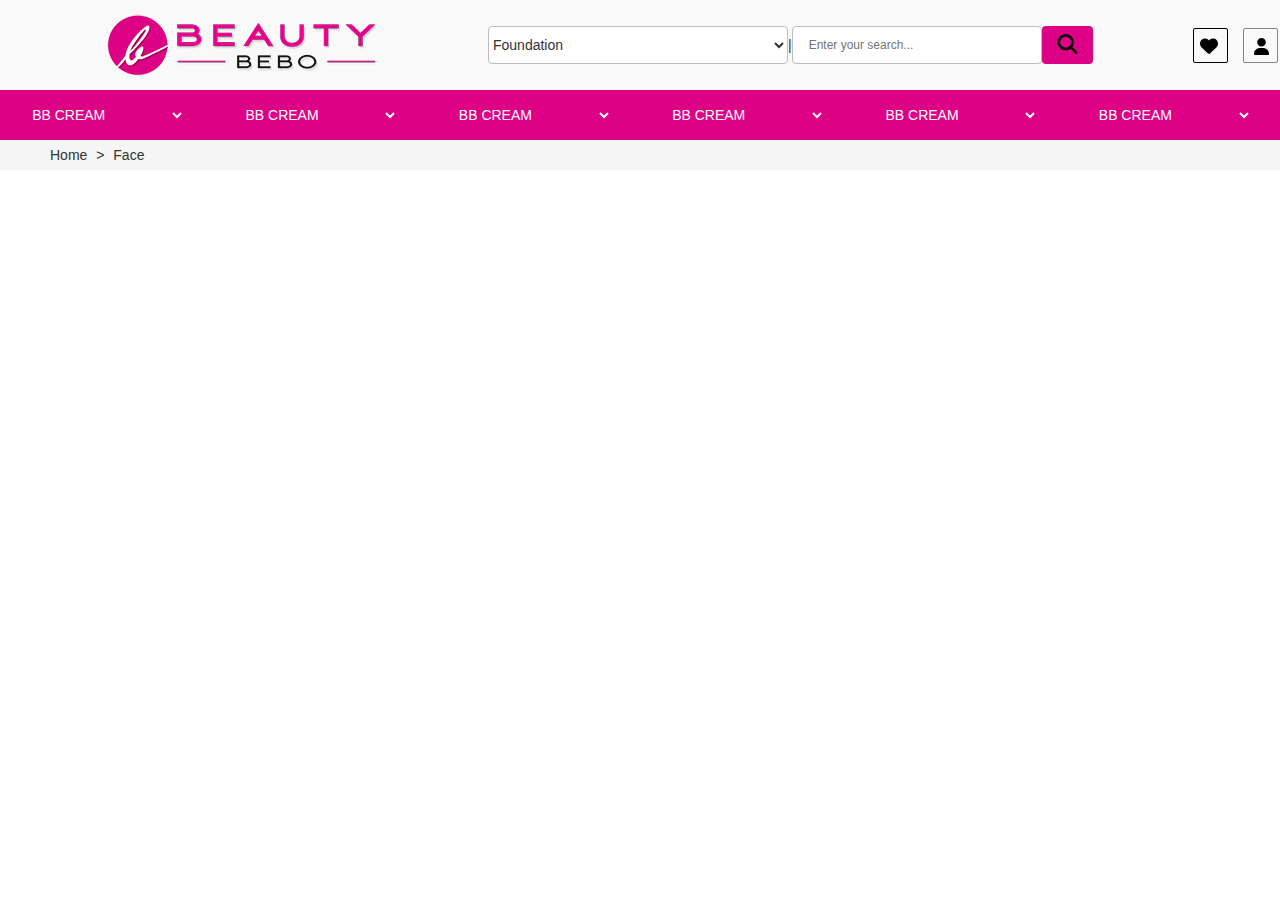
==== index.html @ 1daa05e0 "Added basic code of navbar to repo by sandesh" ====
<!DOCTYPE html>
<html lang="en">
<head>
    <meta charset="UTF-8">
    <meta name="viewport" content="width=device-width, initial-scale=1.0">
    <title>Document</title>
    <link rel="stylesheet" href="styles.css">
    <!-- bootstrap links -->
    <link rel="stylesheet" href="https://maxcdn.bootstrapcdn.com/bootstrap/3.4.1/css/bootstrap.min.css">
<!-- jQuery library -->
<script src="https://ajax.googleapis.com/ajax/libs/jquery/3.6.4/jquery.min.js"></script>
<!-- Latest compiled JavaScript -->
<script src="https://maxcdn.bootstrapcdn.com/bootstrap/3.4.1/js/bootstrap.min.js"></script>
</head>
<body>
    <!-- Creating navbar  -->
    <div class="main">
        <div class="upper">
            <div class="upper_main">
                <div class="upper_main_logo" id="main_logo">
                    <img src="images/main logo.png" alt="main logo">
                </div>

                <div class="upper_main_search">
                <select name="All items" id="selector" aria-placeholder="All Categories" >
                    <optgroup label="All Categories">
                        <optgroup label="make up">
                            <optgroup label="Face">
                                <option value=""> Foundation</option>
                                <option value=""> Blush</option>
                                <option value=""> Highlighter</option>
                                <option value=""> Conceler</option>
                            </optgroup>
                            <optgroup label="Eye">
                                <option value="">Eye shadow</option>
                                <option value="">Eye liner</option>
                                <option value="">Mascara</option>
                            </optgroup>
                        </optgroup>
                    </optgroup>
                </select>
            </div>
            <span> | </span>
            <div class="search">
                <input type="text" name="Enter your search" placeholder="Enter your search..." id="inputSearch" style=" text-align:left;; font-size: 12px; padding-left: 16px; ">
            </div>
            <div class="search_btn">
                <!-- <i class="fa-solid fa-magnifying-glass" style="color: #ffffff;"></i> -->
                <div class="btn">
                    <img src="images/magnifying-glass-solid.svg" id="searchbtn" alt="search button" style="color: #ffffff;">
                </div>
            </div>
            
                <div class="upper_main_account">
                    <div class="div_wishlist">
                        <div class="wishlist">
                            <div class="div1">
                                <img src="images/heart-solid.svg" alt="wishlist" id="heart" >
                            </div>
                        </div>
                    </div>
                   
                    <div class="user">
                        <div class="div2"><img src="images/user-solid.svg" alt=""></div>
                    </div>
                    <div class="account">
                        <div class="div3">My Account</div>
                    </div>
                </div>
            </div>
        </div>
        <div class="lower">
            <div class="lower_makeup">
                <select name="" id="">
                    <optgroup label="Face">
                        <option value="">BB CREAM</option>
                           <option > Blush</option>
                           <option > Bronzer</option>
                           <option > CC Cream</option>
                           <option > Contour</option>
                           <option > Concealer</option>
                           <option > Compact & Powder</option>
                           <option > Face Primer</option>
                           <option > Foundation</option>
                           <option > Highlighters</option>
                           <option > Loose Powder</option>
                           <option > Makeup Kits</option>
                           <option > Makeup Remover</option>
                           <option > Setting Spray</option>
                    </optgroup>
                    <optgroup label="Eye">
                        <option > Blush</option>
                           <option > Bronzer</option>
                           <option > CC Cream</option>
                           <option > Contour</option>
                           <option > Concealer</option>
                           <option > Compact & Powder</option>
                           <option > Face Primer</option>
                           <option > Foundation</option>
                           <option > Highlighters</option>
                           <option > Loose Powder</option>
                           <option > Makeup Kits</option>
                           <option > Makeup Remover</option>
                           <option > Setting Spray</option>
                    </optgroup>
                </select>
            </div>


            <div class="lower_makeup">
                <select name="" id="">
                    <optgroup label="Face">
                        <option value="">BB CREAM</option>
                           <option > Blush</option>
                           <option > Bronzer</option>
                           <option > CC Cream</option>
                           <option > Contour</option>
                           <option > Concealer</option>
                           <option > Compact & Powder</option>
                           <option > Face Primer</option>
                           <option > Foundation</option>
                           <option > Highlighters</option>
                           <option > Loose Powder</option>
                           <option > Makeup Kits</option>
                           <option > Makeup Remover</option>
                           <option > Setting Spray</option>
                    </optgroup>
                    <optgroup label="Eye">
                        <option > Blush</option>
                           <option > Bronzer</option>
                           <option > CC Cream</option>
                           <option > Contour</option>
                           <option > Concealer</option>
                           <option > Compact & Powder</option>
                           <option > Face Primer</option>
                           <option > Foundation</option>
                           <option > Highlighters</option>
                           <option > Loose Powder</option>
                           <option > Makeup Kits</option>
                           <option > Makeup Remover</option>
                           <option > Setting Spray</option>
                    </optgroup>
                </select>
            </div>

            <div class="lower_makeup">
                <select name="" id="">
                    <optgroup label="Face">
                        <option value="">BB CREAM</option>
                           <option > Blush</option>
                           <option > Bronzer</option>
                           <option > CC Cream</option>
                           <option > Contour</option>
                           <option > Concealer</option>
                           <option > Compact & Powder</option>
                           <option > Face Primer</option>
                           <option > Foundation</option>
                           <option > Highlighters</option>
                           <option > Loose Powder</option>
                           <option > Makeup Kits</option>
                           <option > Makeup Remover</option>
                           <option > Setting Spray</option>
                    </optgroup>
                    <optgroup label="Eye">
                        <option > Blush</option>
                           <option > Bronzer</option>
                           <option > CC Cream</option>
                           <option > Contour</option>
                           <option > Concealer</option>
                           <option > Compact & Powder</option>
                           <option > Face Primer</option>
                           <option > Foundation</option>
                           <option > Highlighters</option>
                           <option > Loose Powder</option>
                           <option > Makeup Kits</option>
                           <option > Makeup Remover</option>
                           <option > Setting Spray</option>
                    </optgroup>
                </select>
            </div>

            <div class="lower_makeup">
                <select name="" id="">
                    <optgroup label="Face">
                        <option value="">BB CREAM</option>
                           <option > Blush</option>
                           <option > Bronzer</option>
                           <option > CC Cream</option>
                           <option > Contour</option>
                           <option > Concealer</option>
                           <option > Compact & Powder</option>
                           <option > Face Primer</option>
                           <option > Foundation</option>
                           <option > Highlighters</option>
                           <option > Loose Powder</option>
                           <option > Makeup Kits</option>
                           <option > Makeup Remover</option>
                           <option > Setting Spray</option>
                    </optgroup>
                    <optgroup label="Eye">
                        <option > Blush</option>
                           <option > Bronzer</option>
                           <option > CC Cream</option>
                           <option > Contour</option>
                           <option > Concealer</option>
                           <option > Compact & Powder</option>
                           <option > Face Primer</option>
                           <option > Foundation</option>
                           <option > Highlighters</option>
                           <option > Loose Powder</option>
                           <option > Makeup Kits</option>
                           <option > Makeup Remover</option>
                           <option > Setting Spray</option>
                    </optgroup>
                </select>
            </div>



            <div class="lower_makeup">
                <select name="" id="">
                    <optgroup label="Face">
                        <option value="">BB CREAM</option>
                           <option > Blush</option>
                           <option > Bronzer</option>
                           <option > CC Cream</option>
                           <option > Contour</option>
                           <option > Concealer</option>
                           <option > Compact & Powder</option>
                           <option > Face Primer</option>
                           <option > Foundation</option>
                           <option > Highlighters</option>
                           <option > Loose Powder</option>
                           <option > Makeup Kits</option>
                           <option > Makeup Remover</option>
                           <option > Setting Spray</option>
                    </optgroup>
                    <optgroup label="Eye">
                        <option > Blush</option>
                           <option > Bronzer</option>
                           <option > CC Cream</option>
                           <option > Contour</option>
                           <option > Concealer</option>
                           <option > Compact & Powder</option>
                           <option > Face Primer</option>
                           <option > Foundation</option>
                           <option > Highlighters</option>
                           <option > Loose Powder</option>
                           <option > Makeup Kits</option>
                           <option > Makeup Remover</option>
                           <option > Setting Spray</option>
                    </optgroup>
                </select>
            </div>




            <div class="lower_makeup">
                <select name="" id="">
                    <optgroup label="Face">
                        <option value="">BB CREAM</option>
                           <option > Blush</option>
                           <option > Bronzer</option>
                           <option > CC Cream</option>
                           <option > Contour</option>
                           <option > Concealer</option>
                           <option > Compact & Powder</option>
                           <option > Face Primer</option>
                           <option > Foundation</option>
                           <option > Highlighters</option>
                           <option > Loose Powder</option>
                           <option > Makeup Kits</option>
                           <option > Makeup Remover</option>
                           <option > Setting Spray</option>
                    </optgroup>
                    <optgroup label="Eye">
                        <option > Blush</option>
                           <option > Bronzer</option>
                           <option > CC Cream</option>
                           <option > Contour</option>
                           <option > Concealer</option>
                           <option > Compact & Powder</option>
                           <option > Face Primer</option>
                           <option > Foundation</option>
                           <option > Highlighters</option>
                           <option > Loose Powder</option>
                           <option > Makeup Kits</option>
                           <option > Makeup Remover</option>
                           <option > Setting Spray</option>
                    </optgroup>
                </select>
            </div>




            

            
        </div>
    </div>

    <div class="lower_header">
        <span style="margin-right: 5px;">Home  </span> > <span style="margin-left: 5px;">Face</span>
    </div>
    <!-- navbar till here -->


    <script src="app.js"></script>
</body>
</html>
---- styles.css ----
*{
    padding: 0;
    margin: 0;
}
body{
    background-color: #dadada;
}
select{
    background-color: #dd0285;
    border: none;
    font-size: 50px;
    font-weight:bold;
}
#main_selector{
    background-color: #ffffff;
}
.main{
    height: 140px;
    width: 100%;
    background-color: #f9f9f9;

}
.upper{
    display: flex;
    height: 90px;
    align-items: center;
}
.lower{
    display: flex;
    flex-direction: row;
    align-items: center;
    justify-content: space-around;
    height: 50px;
    color: white;
}
 .main .lower{
    background-color: #dd0285;
}
.upper_main{
    display: flex;
    flex-direction: row;
    align-items:center;
    justify-content: flex-start;
    width: 100%;
}
.upper_main_search{
    margin-left: 100px;
   
}
.upper_main_account{
    margin-left: 100px;
    display: flex;
    flex-direction: row;
    align-items: center;
    background-color: #f9f9f9;  

}
.div_wishlist{
    display: flex;
    align-items: center;
    justify-content: center;
    height: 35px;
    width: 35px;
    border: 1px solid black;
    border-radius: 2px;
}
.wishlist{
    height: 20px;
    width: 20px;
    
}
.user{
    display: flex;
    align-items: center;
    justify-content: center;
    height: 35px;
    width: 35px;
    margin-left: 15px;
    padding-bottom: 5px;
    border: 1px solid rgb(134, 132, 132);
    border-radius: 2px;
}
.user:hover{
    background-color: #dd0285;
    .div2{
        background-color: #dd0285;
    }
}
.account{
    height: 20px;
    width: 25px;
}

.div1{
    background-color: #f9f9f9;
    height: 8px;
    width: 18px;
}
.div_wishlist:hover{
    background-color: #dd0285;
    .div1{
        background-color: #dd0285;
        
    }
    border: none;
   

}
/* .div1:hover{
    background-color: #dd0285;
} */
.div2{
    background-color: #f9f9f9;
    height: 15px;
    width: 15px;
    margin-left:2px;
}
.div3{
    background-color: #f9f9f9;
    height: 20px;
    text-align: center;
    width: 80px;
}

.lower_header{
    width: 100%;
    height: 30px;
    background-color: #f5f5f5;
    padding-left: 50px;
    padding-top: 5px;
}

#selector{
    width: 300px;
    height: 38px;
    outline: none;
    border-color: rgb(190, 188, 188);
    border: 0.1px solid rgb(190, 188, 188);
    background-color: #ffffff;
    border-radius: 4px;
    
}
#main_logo{
    margin-left: 100px;
}
#searchbtn{
    background-color: #dd0285;
    height: 20px;
    width: 25px;

}
#inputSearch{
    height: 38px;
    width: 250px;
    border-color: rgb(190, 188, 188);
    border:0.5px solid rgb(190, 188, 188) ;
    background-color: #ffffff;
    border-radius: 4px;

}
.btn{
    background-color: #dd0285;
    height: 38px;
}
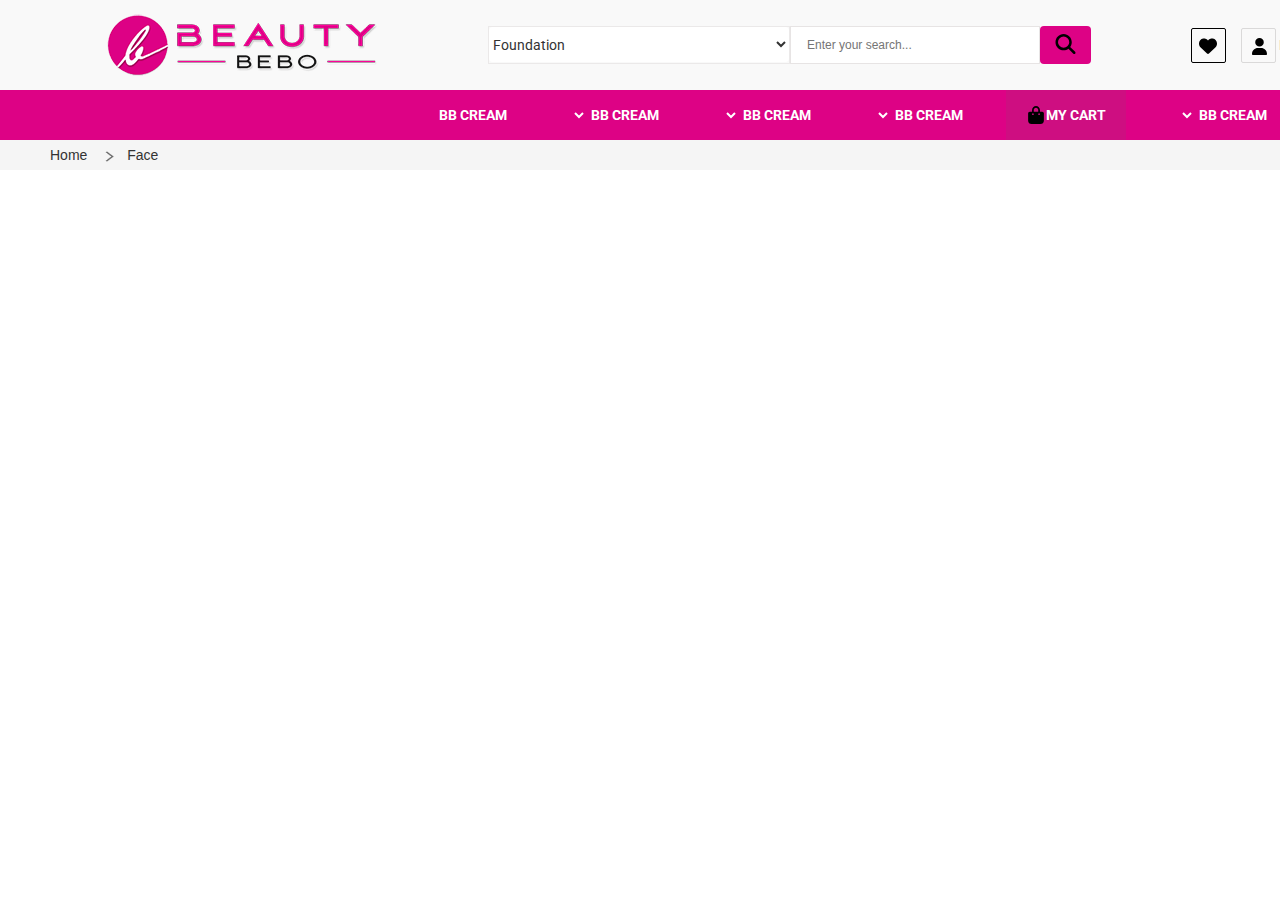
==== commit e0b6979e: "styled the navbar" ====
--- a/index.html
+++ b/index.html
@@ -5,6 +5,9 @@
     <meta name="viewport" content="width=device-width, initial-scale=1.0">
     <title>Document</title>
     <link rel="stylesheet" href="styles.css">
+    <link rel="preconnect" href="https://fonts.googleapis.com">
+<link rel="preconnect" href="https://fonts.gstatic.com" crossorigin>
+<link href="https://fonts.googleapis.com/css2?family=Roboto:wght@300;400;700&display=swap" rel="stylesheet">
     <!-- bootstrap links -->
     <link rel="stylesheet" href="https://maxcdn.bootstrapcdn.com/bootstrap/3.4.1/css/bootstrap.min.css">
 <!-- jQuery library -->
@@ -20,7 +23,7 @@
                 <div class="upper_main_logo" id="main_logo">
                     <img src="images/main logo.png" alt="main logo">
                 </div>
-
+                <div class="second_div">
                 <div class="upper_main_search">
                 <select name="All items" id="selector" aria-placeholder="All Categories" >
                     <optgroup label="All Categories">
@@ -40,7 +43,7 @@
                     </optgroup>
                 </select>
             </div>
-            <span> | </span>
+            <!-- <div class="line_main"><div class="line"><img src="images/icons8-vertical-line-48.png" alt=""> </div></div> -->
             <div class="search">
                 <input type="text" name="Enter your search" placeholder="Enter your search..." id="inputSearch" style=" text-align:left;; font-size: 12px; padding-left: 16px; ">
             </div>
@@ -50,7 +53,7 @@
                     <img src="images/magnifying-glass-solid.svg" id="searchbtn" alt="search button" style="color: #ffffff;">
                 </div>
             </div>
-            
+        </div>
                 <div class="upper_main_account">
                     <div class="div_wishlist">
                         <div class="wishlist">
@@ -70,6 +73,7 @@
             </div>
         </div>
         <div class="lower">
+            <div class="lower2">
             <div class="lower_makeup">
                 <select name="" id="">
                     <optgroup label="Face">
@@ -299,10 +303,13 @@
 
             
         </div>
+        <div class="mycart"><img src="images/bag-shopping-solid.svg" alt="" style="height: 18px; width: 20px; color: #ffffff;"> MY CART</div>
     </div>
+   
+    </div>
 
     <div class="lower_header">
-        <span style="margin-right: 5px;">Home  </span> > <span style="margin-left: 5px;">Face</span>
+        <span style="margin-right: 5px;">Home <img src="images/icons8-more-than-50.png" alt="" style="height: 15px; width: 20px; margin-right: 8px; margin-left: 8px;">Face</span>
     </div>
     <!-- navbar till here -->
 
--- a/styles.css
+++ b/styles.css
@@ -4,12 +4,15 @@
 }
 body{
     background-color: #dadada;
+    font-family: 'Roboto', sans-serif;
 }
 select{
     background-color: #dd0285;
     border: none;
     font-size: 50px;
     font-weight:bold;
+    cursor: pointer;
+    font-family: 'Roboto', sans-serif;
 }
 #main_selector{
     background-color: #ffffff;
@@ -20,6 +23,15 @@
     background-color: #f9f9f9;
 
 }
+.line_main{
+    width: 10px;
+    height: 35px;
+}
+.line{
+    height: 15px;
+    width: 5px;
+}
+
 .upper{
     display: flex;
     height: 90px;
@@ -32,6 +44,39 @@
     justify-content: space-around;
     height: 50px;
     color: white;
+    position: relative;
+    font-family: 'Roboto', sans-serif;
+    font-weight: bold;
+}
+.mycart{
+    position: absolute;
+    right: 12%;
+    background-color: #ce0e81;
+    display: flex;
+    align-items: center;
+    justify-content: center;
+    height: 50px;
+    width: 120px;
+    cursor: pointer;
+    font-weight: bold;
+}
+.lower2{
+    position: absolute;
+    display: flex;
+    flex-direction: row;
+    align-items: center;
+    justify-content: space-around;
+    height: 50px;
+    color: white;
+    width: 10%;
+    left:34%;
+}
+.lower_makeup{
+   
+}
+#main_logo{
+    cursor: pointer;
+    margin-left: 150px;
 }
  .main .lower{
     background-color: #dd0285;
@@ -45,6 +90,7 @@
 }
 .upper_main_search{
     margin-left: 100px;
+    border: .1rem solid #ebe9e9;
    
 }
 .upper_main_account{
@@ -63,11 +109,11 @@
     width: 35px;
     border: 1px solid black;
     border-radius: 2px;
+    cursor: pointer;
 }
 .wishlist{
     height: 20px;
     width: 20px;
-    
 }
 .user{
     display: flex;
@@ -77,8 +123,9 @@
     width: 35px;
     margin-left: 15px;
     padding-bottom: 5px;
-    border: 1px solid rgb(134, 132, 132);
+    border: .1rem solid rgb(218, 217, 217);
     border-radius: 2px;
+    cursor: pointer;
 }
 .user:hover{
     background-color: #dd0285;
@@ -89,6 +136,13 @@
 .account{
     height: 20px;
     width: 25px;
+}
+.greater_than{
+    height: 30px;
+    width: 20px;
+}
+.second_div{
+   display: flex;
 }
 
 .div1{
@@ -120,6 +174,7 @@
     height: 20px;
     text-align: center;
     width: 80px;
+    font-family: 'Roboto', sans-serif;
 }
 
 .lower_header{
@@ -128,17 +183,20 @@
     background-color: #f5f5f5;
     padding-left: 50px;
     padding-top: 5px;
+    display: flex;
+    flex-direction: row;
 }
 
 #selector{
     width: 300px;
-    height: 38px;
+    height: 35px;
     outline: none;
     border-color: rgb(190, 188, 188);
-    border: 0.1px solid rgb(190, 188, 188);
+    /* border: 0.1px solid rgb(190, 188, 188); */
     background-color: #ffffff;
     border-radius: 4px;
-    
+    font-family: 'Roboto', sans-serif;
+    cursor: pointer;
 }
 #main_logo{
     margin-left: 100px;
@@ -152,11 +210,14 @@
 #inputSearch{
     height: 38px;
     width: 250px;
+
     border-color: rgb(190, 188, 188);
-    border:0.5px solid rgb(190, 188, 188) ;
+    border: 0.1rem solid #e7e4e4;
+    /* border:0.5px solid rgb(190, 188, 188) ; */
     background-color: #ffffff;
-    border-radius: 4px;
-
+}
+#inputSearch ::placeholder{
+    color:#ffffff;
 }
 .btn{
     background-color: #dd0285;
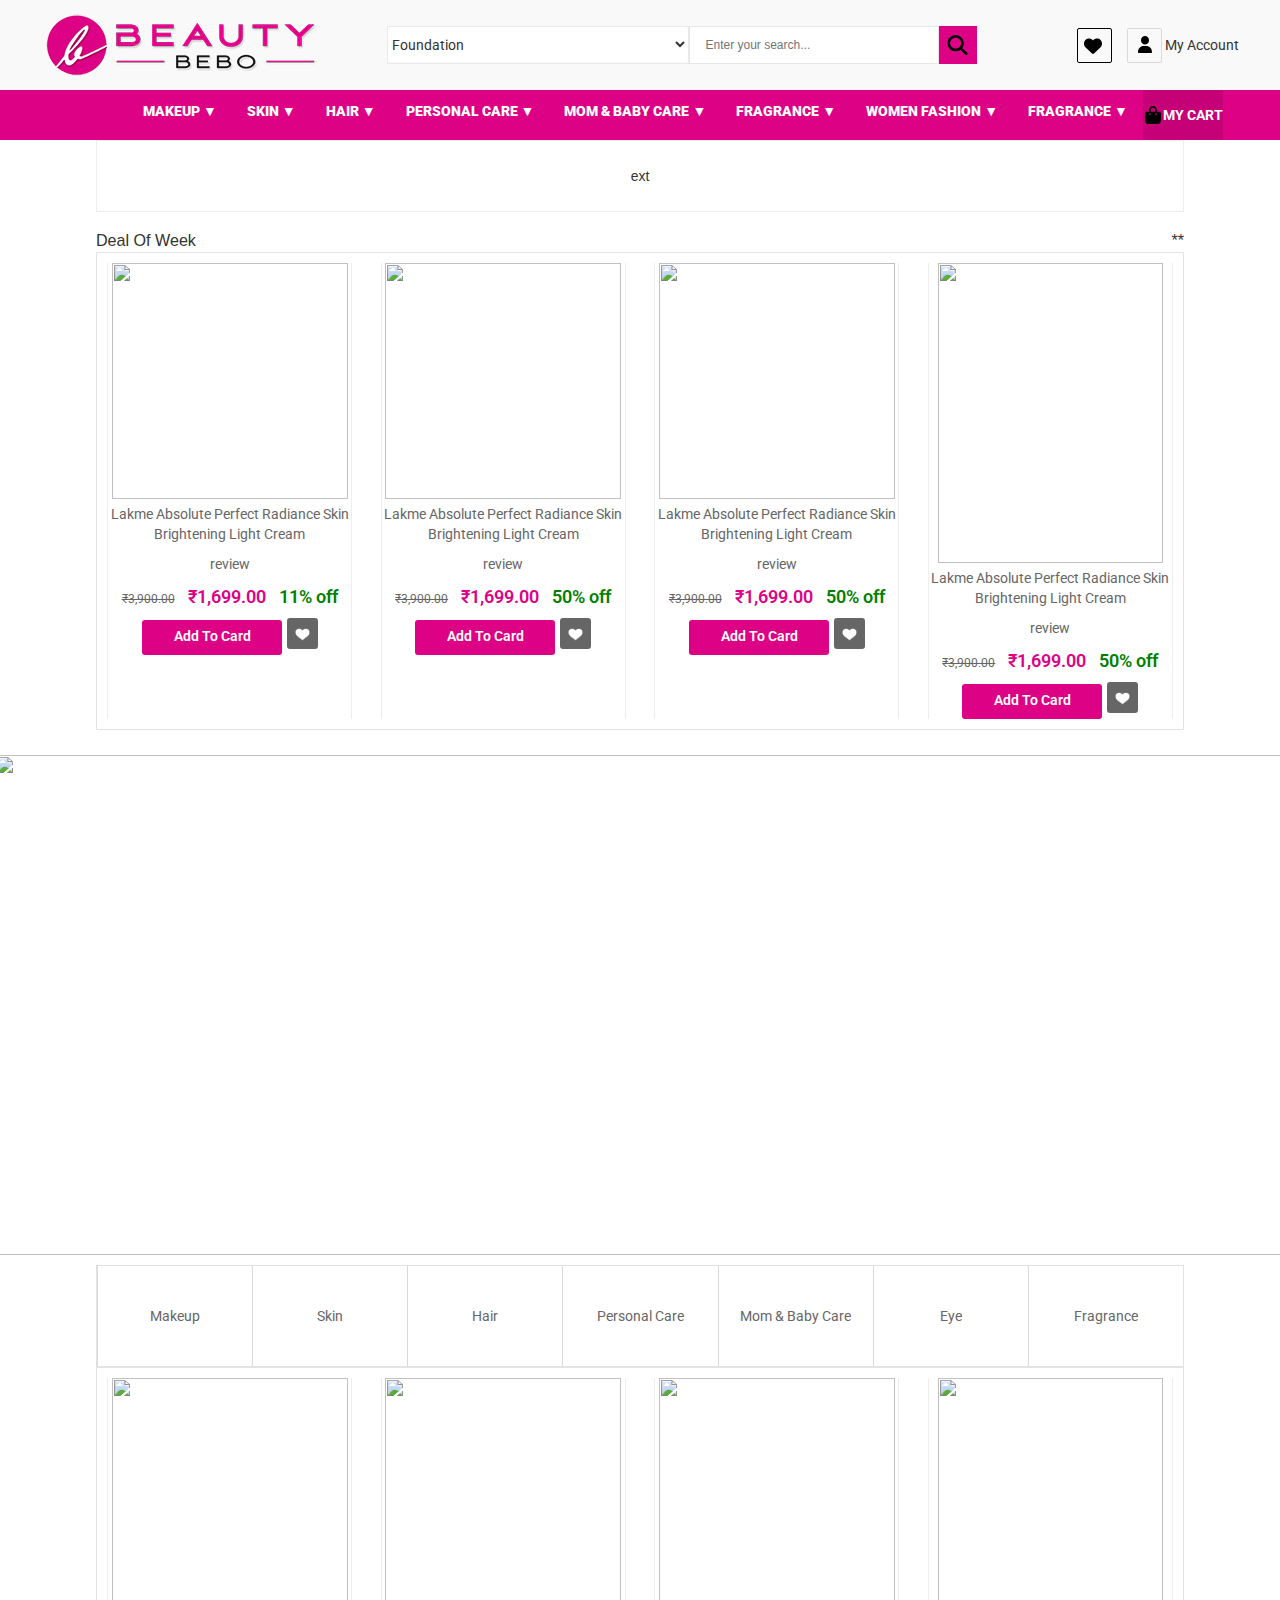
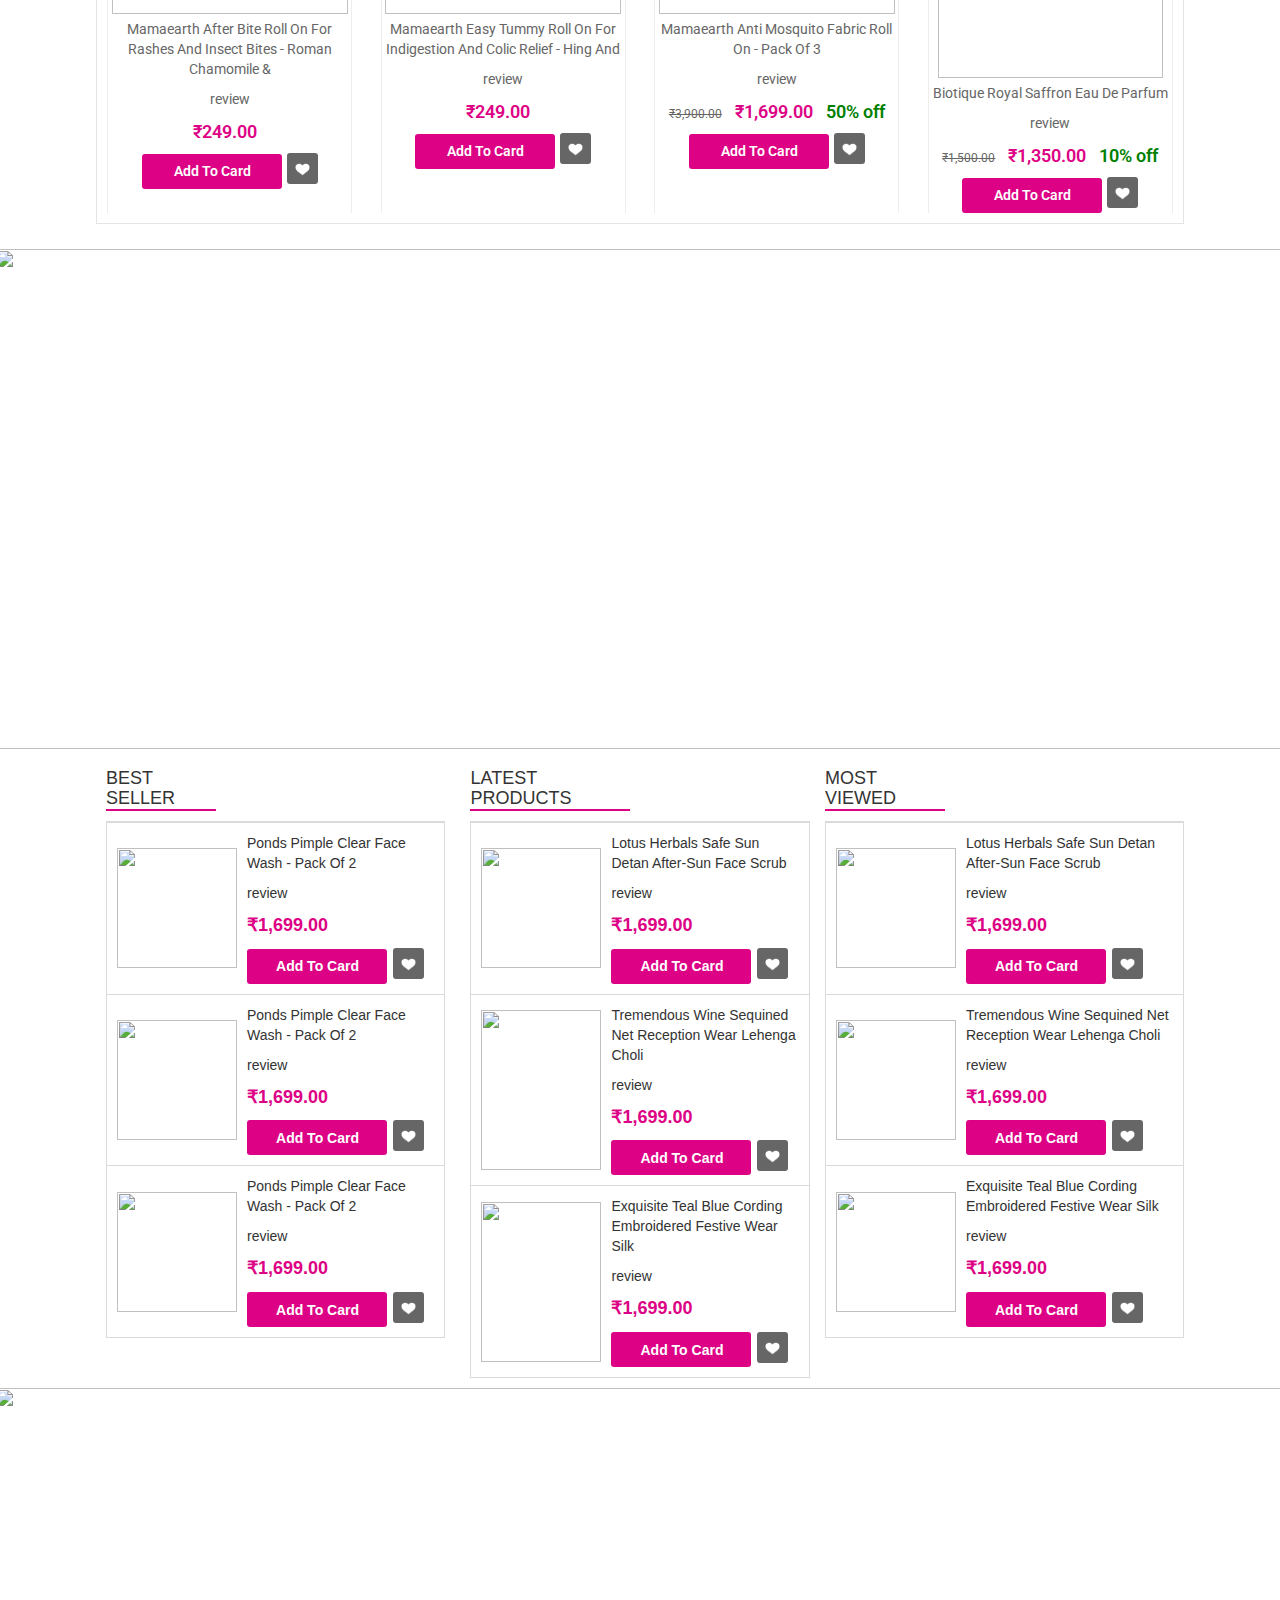
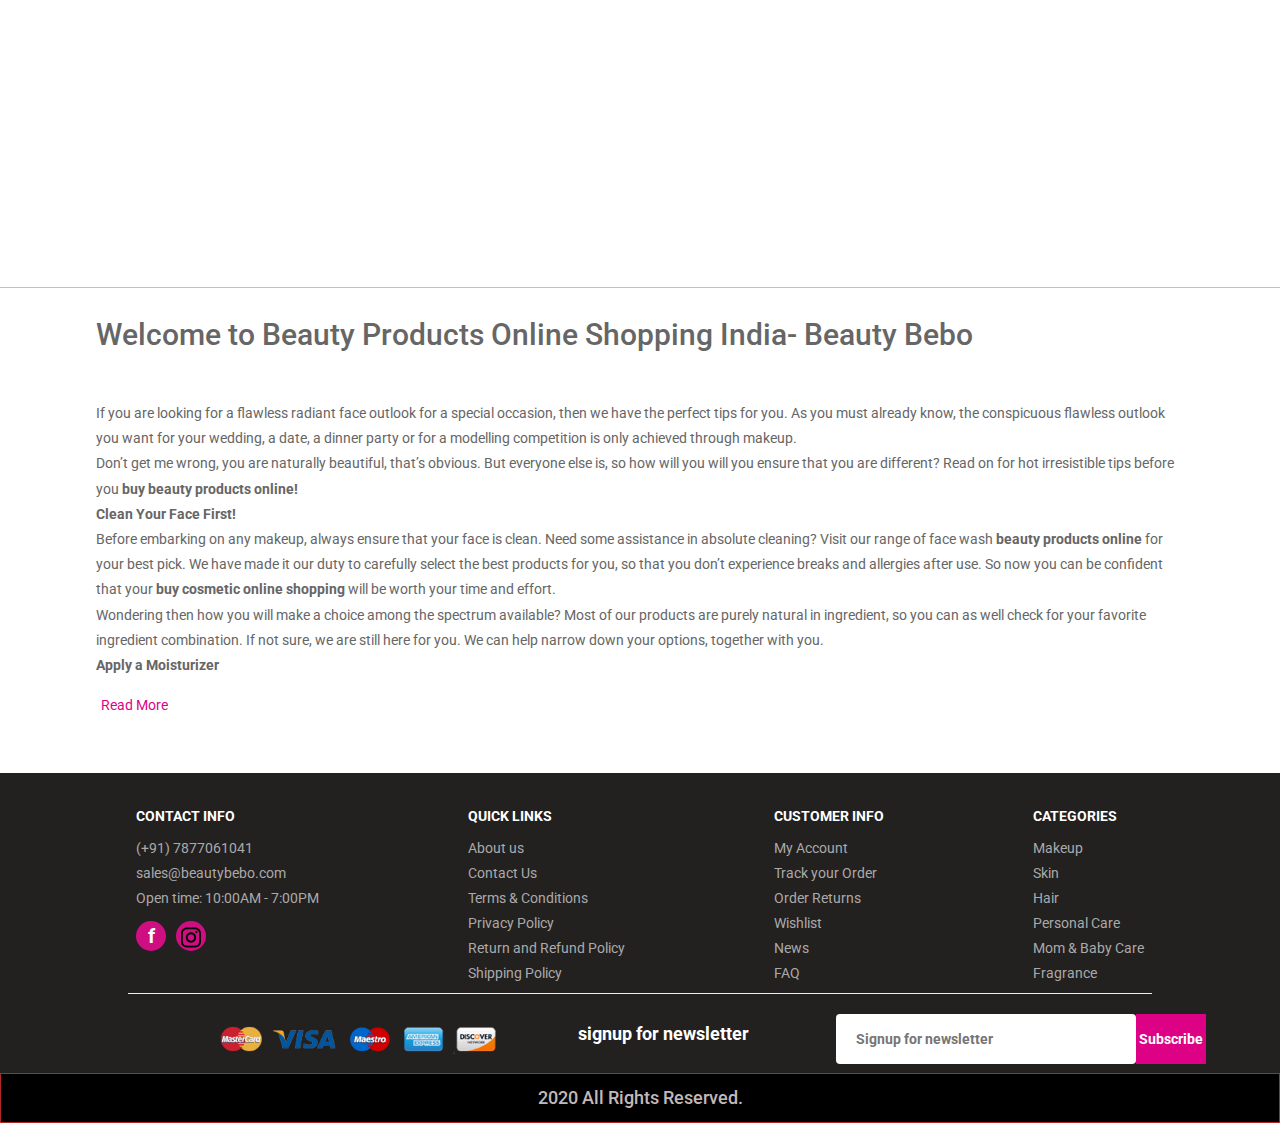
==== commit 1a6d38ab: "Shown to techpathshala and looking for further updates" ====
--- a/index.html
+++ b/index.html
@@ -1,20 +1,23 @@
 <!DOCTYPE html>
 <html lang="en">
+
 <head>
     <meta charset="UTF-8">
     <meta name="viewport" content="width=device-width, initial-scale=1.0">
-    <title>Document</title>
+    <title>Beautybebo</title>
     <link rel="stylesheet" href="styles.css">
+    <link rel="stylesheet" href="beautybebo CSS.css">
     <link rel="preconnect" href="https://fonts.googleapis.com">
-<link rel="preconnect" href="https://fonts.gstatic.com" crossorigin>
-<link href="https://fonts.googleapis.com/css2?family=Roboto:wght@300;400;700&display=swap" rel="stylesheet">
+    <link rel="preconnect" href="https://fonts.gstatic.com" crossorigin>
+    <link href="https://fonts.googleapis.com/css2?family=Roboto:wght@300;400;700&display=swap" rel="stylesheet">
     <!-- bootstrap links -->
     <link rel="stylesheet" href="https://maxcdn.bootstrapcdn.com/bootstrap/3.4.1/css/bootstrap.min.css">
-<!-- jQuery library -->
-<script src="https://ajax.googleapis.com/ajax/libs/jquery/3.6.4/jquery.min.js"></script>
-<!-- Latest compiled JavaScript -->
-<script src="https://maxcdn.bootstrapcdn.com/bootstrap/3.4.1/js/bootstrap.min.js"></script>
+    <!-- jQuery library -->
+    <script src="https://ajax.googleapis.com/ajax/libs/jquery/3.6.4/jquery.min.js"></script>
+    <!-- Latest compiled JavaScript -->
+    <script src="https://maxcdn.bootstrapcdn.com/bootstrap/3.4.1/js/bootstrap.min.js"></script>
 </head>
+
 <body>
     <!-- Creating navbar  -->
     <div class="main">
@@ -24,10 +27,10 @@
                     <img src="images/main logo.png" alt="main logo">
                 </div>
                 <div class="second_div">
-                <div class="upper_main_search">
-                <select name="All items" id="selector" aria-placeholder="All Categories" >
-                    <optgroup label="All Categories">
-                        <optgroup label="make up">
+                    <div class="upper_main_search">
+                        <select name="All items" id="selector" aria-placeholder="All Categories">
+                            <optgroup label="All Categories">
+                            <optgroup label="make up">
                             <optgroup label="Face">
                                 <option value=""> Foundation</option>
                                 <option value=""> Blush</option>
@@ -39,33 +42,55 @@
                                 <option value="">Eye liner</option>
                                 <option value="">Mascara</option>
                             </optgroup>
-                        </optgroup>
-                    </optgroup>
-                </select>
-            </div>
-            <!-- <div class="line_main"><div class="line"><img src="images/icons8-vertical-line-48.png" alt=""> </div></div> -->
-            <div class="search">
-                <input type="text" name="Enter your search" placeholder="Enter your search..." id="inputSearch" style=" text-align:left;; font-size: 12px; padding-left: 16px; ">
-            </div>
-            <div class="search_btn">
-                <!-- <i class="fa-solid fa-magnifying-glass" style="color: #ffffff;"></i> -->
-                <div class="btn">
-                    <img src="images/magnifying-glass-solid.svg" id="searchbtn" alt="search button" style="color: #ffffff;">
+                            </optgroup>
+                            </optgroup>
+                        </select>
+                    </div>
+                    <!-- <div class="line_main"><div class="line"><img src="images/icons8-vertical-line-48.png" alt=""> </div></div> -->
+                    <div class="search">
+                        <input type="text" name="Enter your search" placeholder="Enter your search..." id="inputSearch"
+                            style=" text-align:left;; font-size: 12px; padding-left: 16px; ">
+                    </div>
+                    <div class="search_btn">
+                        <!-- <i class="fa-solid fa-magnifying-glass" style="color: #ffffff;"></i> -->
+                        <div class="searchwalabtn">
+                            <img src="images/magnifying-glass-solid.svg" id="searchbtn" alt="search button"
+                                style="color: #ffffff;">
+                        </div>
+                    </div>
                 </div>
-            </div>
-        </div>
                 <div class="upper_main_account">
                     <div class="div_wishlist">
                         <div class="wishlist">
                             <div class="div1">
-                                <img src="images/heart-solid.svg" alt="wishlist" id="heart" >
+                                <img src="images/heart-solid.svg" alt="wishlist" id="heart">
                             </div>
                         </div>
                     </div>
-                   
+
+                    <!-- <div class="user" onclick="login()">
+                        <div class="div2"><img src="images/user-solid.svg" alt=""></div>
+                       
+                    </div> -->
                     <div class="user">
-                        <div class="div2"><img src="images/user-solid.svg" alt=""></div>
+                        <div class="dropdown">
+                            <span><div class="div2"><img src="images/user-solid.svg" alt=""></div></span>
+                            <div class="dropdown-content_nav">
+                                <div class="inner-content">
+                                    <div class="eye-content">
+                                        <a href="logingpage.html" style="color: #343232;" onclick="login()">Log in</a>
+                                        <br>
+                                        <a href="#" style="color: #343232;">Register</a>
+                                        <!-- <p>Log in</p> 
+                                        <p>Register</p> -->
+                                    </div>
+                                    
+                                </div>
+    
+                            </div>
+                        </div>
                     </div>
+                    
                     <div class="account">
                         <div class="div3">My Account</div>
                     </div>
@@ -73,247 +98,1124 @@
             </div>
         </div>
         <div class="lower">
-            <div class="lower2">
-            <div class="lower_makeup">
-                <select name="" id="">
-                    <optgroup label="Face">
-                        <option value="">BB CREAM</option>
-                           <option > Blush</option>
-                           <option > Bronzer</option>
-                           <option > CC Cream</option>
-                           <option > Contour</option>
-                           <option > Concealer</option>
-                           <option > Compact & Powder</option>
-                           <option > Face Primer</option>
-                           <option > Foundation</option>
-                           <option > Highlighters</option>
-                           <option > Loose Powder</option>
-                           <option > Makeup Kits</option>
-                           <option > Makeup Remover</option>
-                           <option > Setting Spray</option>
-                    </optgroup>
-                    <optgroup label="Eye">
-                        <option > Blush</option>
-                           <option > Bronzer</option>
-                           <option > CC Cream</option>
-                           <option > Contour</option>
-                           <option > Concealer</option>
-                           <option > Compact & Powder</option>
-                           <option > Face Primer</option>
-                           <option > Foundation</option>
-                           <option > Highlighters</option>
-                           <option > Loose Powder</option>
-                           <option > Makeup Kits</option>
-                           <option > Makeup Remover</option>
-                           <option > Setting Spray</option>
-                    </optgroup>
-                </select>
+            <div class="lower_middle">
+                <div class="lower2">
+                    <div class="dropdown">
+                        <span>MAKEUP &#9660;</span>
+                        <div class="dropdown-content_nav">
+                            <div class="inner-content">
+                                <div class="eye-content">
+                                    <h4>face</h4>
+                                    <p>BB Cream</p>
+                                    <p>Blush</p>
+                                    <p>CC Cream</p>
+                                    <p>Concealer</p>
+                                    <p>Face Primer</p>
+                                    <p>Makeup Remover</p>
+                                    <p>Highlighters</p>
+                                </div>
+                                <div class="eye-content">
+                                    <h4>Eye</h4>
+                                    <p>contact lenses</p>
+                                    <p>Eye kit</p>
+                                    <p>Eyeliner</p>
+                                    <p>Eye shadow</p>
+                                    <p>Eye primer</p>
+                                    <p>Eye-palettes</p>
+                                </div>
+                                <div class="eye-content">
+                                    <h4>Lips</h4>
+                                    <p>Lipstick</p>
+                                    <p>Liquid Lipstick</p>
+                                    <p>Lip Liner</p>
+                                    <p>Lip Gloss </p>
+                                    <p>Lip Balm </p>
+                                    <p>Lip stain</p>
+                                    <p>Lip Plumper</p>
+                                </div>
+                                <div class="eye-content">
+                                    <h4>Nails</h4>
+                                    <p>Manicure & Pedicure Kits</p>
+                                    <p>Nail Polish</p>
+                                    <p>Nail Care</p>
+                                    <p>Nail Polish Sets</p>
+                                    <p>Nail Art kits</p>
+                                    <p>Nail Polish Remover</p>
+                                </div>
+                                <div class="eye-content">
+                                    <h4>Tools Brushes</h4>
+                                    <p>Blush Brush</p>
+                                    <p>Eyelash Curlers</p>
+                                    <p>Eye Brush</p>
+                                    <p>Face Brush</p>
+                                    <p>Lip Brush</p>
+                                    <p>Makeup Pouches</p>
+                                </div>
+                            </div>
+
+                        </div>
+                    </div>
+
+
+
+                    <div class="dropdown">
+                        <span>SKIN &#9660;</span>
+                        <div class="dropdown-content_nav">
+                            <div class="inner-content">
+                                <div class="eye-content">
+                                    <h4>Eye Care</h4>
+                                    <p>Dark Circles</p>
+                                    <p>Eye Cream</p>
+                                    <p>Eye Masks</p>
+                                </div>
+                                <div class="eye-content">
+                                    <h4>Face care</h4>
+                                    <p>Enti Ageing Creams</p>
+                                    <p>Bleach Creams</p>
+                                    <p>Face Wash</p>
+                                </div>
+                                <div class="eye-content">
+                                    <h4>Body care</h4>
+                                    <p>All Cream</p>
+                                    <p>Body Moisturizers</p>
+                                    <p>Body Toners</p>
+                                </div>
+                            </div>
+
+                        </div>
+                    </div>
+
+
+
+                    <div class="dropdown">
+                        <span>HAIR &#9660;</span>
+                        <div class="dropdown-content_nav">
+                            <div class="inner-content">
+                                <div class="eye-content">
+                                    <h4>Hair Care</h4>
+                                    <p>Dandruff</p>
+                                    <p>Dry Shampoo</p>
+                                    <p>Hair spray</p>
+                                    <p>Hair Styling </p>
+                                    <p>Straighteners</p>
+                                </div>
+                                <div class="eye-content">
+                                    <h4>Hair Loss</h4>
+                                    <p>Conditioner</p>
+                                    <p>Hair Oil</p>
+                                    <p>Hair serum</p>
+                                </div>
+                            </div>
+
+                        </div>
+                    </div>
+
+
+
+                    <div class="dropdown">
+                        <span>PERSONAL CARE &#9660;</span>
+                        <div class="dropdown-content_nav">
+                            <div class="inner-content">
+                                <div class="eye-content">
+                                    <h4>Bath & Body</h4>
+                                    <p>Body Cleansers</p>
+                                    <p>Body Wash</p>
+                                    <p>Creams</p>
+                                </div>
+                                <div class="eye-content">
+                                    <h4>Bathing Accessories</h4>
+                                    <p>Bath Brushes</p>
+                                    <p>Sponges</p>
+                                    <p>Loofahs</p>
+                                </div>
+                                <div class="eye-content">
+                                    <h4>Bath & Shower</h4>
+                                    <p>Body Soaps</p>
+                                    <p>Shower Gel</p>
+
+                                </div> 
+                                </div>
+                            </div>
+
+                        </div>
+
+                        <div class="dropdown">
+                            <span>MOM & BABY CARE &#9660;</span>
+                            <div class="dropdown-content_nav">
+                                <div class="inner-content">
+                                    <div class="eye-content">
+                                        <h4>Baby Care</h4>
+                                        <p>Bath Time</p>
+                                        <p>Diapers</p>
+                                        <p>Powder</p> <p>Soaps</p>
+                                        <p>Oils</p>
+                                    </div>
+                                    <div class="eye-content">
+                                        <h4>Mom Care</h4>
+                                        <p>Lotions & Creams</p>
+                                        <p>Personal Care</p>
+                                        
+                                    </div>
+                                </div>
+    
+                            </div>
+                        </div>
+    
+    
+                        <div class="dropdown">
+                            <span>FRAGRANCE &#9660;</span>
+                            <div class="dropdown-content_nav">
+                                <div class="inner-content">
+                                    <div class="eye-content">
+                                        <p>Perfumes</p>
+                                        <p>Deodorants for men</p>
+                                    </div>
+                                    
+                                </div>
+    
+                            </div>
+                        </div>
+
+
+                        <div class="dropdown">
+                            <span>WOMEN FASHION &#9660;</span>
+                            <div class="dropdown-content_nav">
+                                <div class="inner-content">
+                                    <div class="eye-content">
+                                        <p>Lehenga</p>
+                                        <p>Sarees</p>
+                                        <p>Kurtis</p>
+                                        <p>Salwar Kameez</p>
+                                        <p>Gowns</p>
+                                        
+                                    </div>
+                                    
+                                </div>
+    
+                            </div>
+                        </div>
+
+
+                        <div class="dropdown">
+                            <span>FRAGRANCE &#9660;</span>
+                            <div class="dropdown-content_nav">
+                                <div class="inner-content">
+                                    <div class="eye-content">
+                                        <p>Perfumes</p>
+                                        <p>Deodorants for men</p>
+                                    </div>
+                                    
+                                </div>
+    
+                            </div>
+                        </div>
+
+
+                    </div>
+
+
+
+                    
+
+                    
+                    <div class="mycart"><img src="images/bag-shopping-solid.svg" alt=""
+                            style="height: 18px; width: 20px; color: #ffffff;"> MY CART</div>
+                </div>
+
             </div>
 
-
-            <div class="lower_makeup">
-                <select name="" id="">
-                    <optgroup label="Face">
-                        <option value="">BB CREAM</option>
-                           <option > Blush</option>
-                           <option > Bronzer</option>
-                           <option > CC Cream</option>
-                           <option > Contour</option>
-                           <option > Concealer</option>
-                           <option > Compact & Powder</option>
-                           <option > Face Primer</option>
-                           <option > Foundation</option>
-                           <option > Highlighters</option>
-                           <option > Loose Powder</option>
-                           <option > Makeup Kits</option>
-                           <option > Makeup Remover</option>
-                           <option > Setting Spray</option>
-                    </optgroup>
-                    <optgroup label="Eye">
-                        <option > Blush</option>
-                           <option > Bronzer</option>
-                           <option > CC Cream</option>
-                           <option > Contour</option>
-                           <option > Concealer</option>
-                           <option > Compact & Powder</option>
-                           <option > Face Primer</option>
-                           <option > Foundation</option>
-                           <option > Highlighters</option>
-                           <option > Loose Powder</option>
-                           <option > Makeup Kits</option>
-                           <option > Makeup Remover</option>
-                           <option > Setting Spray</option>
-                    </optgroup>
-                </select>
+        </div>
+
+        <!-- <div class="lower_header">
+        <span style="margin-right: 5px;">Home <img src="images/icons8-more-than-50.png" alt="" style="height: 15px; width: 20px; margin-right: 8px; margin-left: 8px;">Face</span>
+    </div> -->
+        <!-- navbar till here -->
+        <div class="all">
+            <!-- <div class="middle_div"> -->
+                <section class="maindiv">
+                    <div class="hero">
+                        <div class="hero_option">
+                            <div class="options">
+                                <div class="icon_menu">
+                                    <div class="all_categories">
+                                        <i class="fa-solid fa-ellipsis-vertical"></i><i class="fa-solid fa-bars"></i><span
+                                            class="CATEGORIES">All CATEGORIES</span>
+                                    </div>
+                                    <div class="dropdown">
+                                        <button class="dropbtn">
+            
+                                            <div>
+                                                <img src="https://www.beautybebo.com/pub/media/wysiwyg/menu-icons/makeup-small.png"
+                                                    alt=""> <span>Makeup</span>
+                                            </div>
+                                            <div> &#10095</div>
+                                        </button>
+            
+                                        <div class="dropdown-content">
+                                            <div class="dropdown_option">
+                                                <div class="dropdown_option_div_style">
+                                                    <a href="#">
+                                                        <h3 class="hover_potner">EYE</h3>
+                                                    </a>
+                                                    <a class="hover_potner" href="#">Contact Lenses </a>
+                                                    <a class="hover_potner" href="#"> Eye Kit</a>
+                                                    <a class="hover_potner" href="#"> Eyeliner</a>
+                                                    <a class="hover_potner" href="#">Eye Shadow</a>
+                                                    <a class="hover_potner" href="#">Eye Primer</a>
+                                                    <a class="hover_potner" href="#">Eye-Palettes</a>
+                                                    <a class="hover_potner" href="#">Eye Makeup Remover</a>
+                                                    <a class="hover_potner" href="#">Eye Brow Enhancers</a>
+                                                    <a class="hover_potner" href="#">False Eyelashes</a>
+                                                    <a class="hover_potner" href="#">Kajal</a>
+                                                    <a class="hover_potner" href="#">Mascara</a>
+                                                    <a class="hover_potner" href="#">Under Eye Concealer</a>
+            
+                                                </div>
+            
+                                                <div class="dropdown_option_div_style">
+                                                    <a href="#">
+                                                        <h3 class="hover_potner">FACE</h3>
+                                                    </a>
+                                                    <a class="hover_potner" href="#">BB Cream </a>
+                                                    <a class="hover_potner" href="#"> Blush</a>
+                                                    <a class="hover_potner" href="#"> Bronzer</a>
+                                                    <a class="hover_potner" href="#">CC Cream</a>
+                                                    <a class="hover_potner" href="#">Contour</a>
+                                                    <a class="hover_potner" href="#">Concealers</a>
+                                                    <a class="hover_potner" href="#">Compact & Powder</a>
+                                                    <a class="hover_potner" href="#">Face Primer</a>
+                                                    <a class="hover_potner" href="#">Foundation</a>
+                                                    <a class="hover_potner" href="#">Highlighters</a>
+                                                    <a class="hover_potner" href="#">Loose Powder</a>
+                                                    <a class="hover_potner" href="#">Makeup Kits</a>
+                                                    <a class="hover_potner" href="#">Makeup Remover</a>
+                                                    <a class="hover_potner" href="#">Setting Spray</a>
+            
+                                                </div>
+                                                <div class="dropdown_option_div_style">
+                                                    <a href="#">
+                                                        <h3 class="hover_potner">LIPS</h3>
+                                                    </a>
+                                                    <a class="hover_potner" href="#">Lipstick </a>
+                                                    <a class="hover_potner" href="#"> Liquid Lipstick</a>
+                                                    <a class="hover_potner" href="#"> Lip Liner</a>
+                                                    <a class="hover_potner" href="#">Lip Gloss</a>
+                                                    <a class="hover_potner" href="#"> Lip Balm</a>
+                                                    <a class="hover_potner" href="#">Lip Crayon</a>
+                                                    <a class="hover_potner" href="#">Lip Stain</a>
+                                                    <a class="hover_potner" href="#">Lip Plumper</a>
+            
+                                                </div>
+                                                <div class="dropdown_option_div_style">
+                                                    <a href="#">
+                                                        <h3 class="hover_potner">NAILS</h3>
+                                                    </a>
+                                                    <a class="hover_potner" href="#">Manicure & Pedicure Kits </a>
+                                                    <a class="hover_potner" href="#">Nail Polish</a>
+                                                    <a class="hover_potner" href="#"> Nail Care</a>
+                                                    <a class="hover_potner" href="#">Nail Polish Sets</a>
+                                                    <a class="hover_potner" href="#"> Nail Art Kits</a>
+                                                    <a class="hover_potner" href="#">Nail Polish Remover</a>
+                                                </div>
+                                                <div class="dropdown_option_div_style">
+                                                    <a href="#">
+                                                        <h3 class="hover_potner">TOOLS BRUSHES</h3>
+                                                    </a>
+                                                    <a class="hover_potner" href="#">Blush Brush </a>
+                                                    <a class="hover_potner" href="#">Eyelash Curlers</a>
+                                                    <a class="hover_potner" href="#"> Eye Brush</a>
+                                                    <a class="hover_potner" href="#">Face Brush</a>
+                                                    <a class="hover_potner" href="#"> Lip Brush</a>
+                                                    <a class="hover_potner" href="#">Makeup Pouches</a>
+                                                    <a class="hover_potner" href="#"> Mirrors</a>
+                                                    <a class="hover_potner" href="#">Sponges & Applicators</a>
+                                                    <a class="hover_potner" href="#"> Sharpeners</a>
+                                                    <a class="hover_potner" href="#">Tweezers</a>
+            
+                                                </div>
+                                                <div class="dropdown_option_div_style"></div>
+                                            </div>
+                                        </div>
+                                    </div>
+                                </div>
+                                <div class="dropdown">
+                                    <button class="dropbtn">
+            
+                                        <div>
+                                            <img src="https://www.beautybebo.com/pub/media/wysiwyg/menu-icons/skin-small.png"
+                                                alt=""> <span>Skin</span>
+                                        </div>
+                                        <div> &#10095</div>
+                                    </button>
+            
+                                    <div class="dropdown-content">
+                                        <div class="dropdown_option">
+                                            <div class="dropdown_option_div_style">
+                                                <a href="#">
+                                                    <h3 class="hover_potner">BODY CARE</h3>
+                                                </a>
+                                                <a class="hover_potner" href="#">All Cream </a>
+                                                <a class="hover_potner" href="#"> Body Moisturizers</a>
+                                                <a class="hover_potner" href="#"> Body Toners</a>
+                                                <a class="hover_potner" href="#">Body Sun Care</a>
+                                                <a class="hover_potner" href="#">Brightening Lotion</a>
+                                                <a class="hover_potner" href="#">Dark Circles & Wrinkles</a>
+                                                <a class="hover_potner" href="#">Day Cream</a>
+                                                <a class="hover_potner" href="#">Foot Cream</a>
+                                                <a class="hover_potner" href="#">Hair Remover Creams</a>
+                                                <a class="hover_potner" href="#">Hand Creams</a>
+                                                <a class="hover_potner" href="#">Hands & Feet</a>
+                                                <a class="hover_potner" href="#">Kits & Combos</a>
+                                                <a class="hover_potner" href="#">Night Cream</a>
+                                                <a class="hover_potner" href="#">Neck Creamss</a>
+            
+                                            </div>
+            
+                                            <div class="dropdown_option_div_style">
+                                                <a href="#">
+                                                    <h3 class="hover_potner">FACE</h3>
+                                                </a>
+                                                <a class="hover_potner" href="#">BB Cream </a>
+                                                <a class="hover_potner" href="#"> Blush</a>
+                                                <a class="hover_potner" href="#"> Bronzer</a>
+                                                <a class="hover_potner" href="#">CC Cream</a>
+                                                <a class="hover_potner" href="#">Contour</a>
+                                                <a class="hover_potner" href="#">Concealers</a>
+                                                <a class="hover_potner" href="#">Compact & Powder</a>
+                                                <a class="hover_potner" href="#">Face Primer</a>
+                                                <a class="hover_potner" href="#">Foundation</a>
+                                                <a class="hover_potner" href="#">Highlighters</a>
+                                                <a class="hover_potner" href="#">Loose Powder</a>
+                                                <a class="hover_potner" href="#">Makeup Kits</a>
+                                                <a class="hover_potner" href="#">Makeup Remover</a>
+                                                <a class="hover_potner" href="#">Setting Spray</a>
+            
+                                            </div>
+                                            <div class="dropdown_option_div_style">
+                                                <a href="#">
+                                                    <h3 class="hover_potner">LIPS</h3>
+                                                </a>
+                                                <a class="hover_potner" href="#">Lipstick </a>
+                                                <a class="hover_potner" href="#"> Liquid Lipstick</a>
+                                                <a class="hover_potner" href="#"> Lip Liner</a>
+                                                <a class="hover_potner" href="#">Lip Gloss</a>
+                                                <a class="hover_potner" href="#"> Lip Balm</a>
+                                                <a class="hover_potner" href="#">Lip Crayon</a>
+                                                <a class="hover_potner" href="#">Lip Stain</a>
+                                                <a class="hover_potner" href="#">Lip Plumper</a>
+                                            </div>
+                                            <div class="dropdown_option_div_style"></div>
+                                        </div>
+                                    </div>
+                                </div>
+                                <div class="dropdown">
+                                    <button class="dropbtn">
+            
+                                        <div>
+                                            <img src="https://www.beautybebo.com/pub/media/wysiwyg/menu-icons/hair-small.png"
+                                                alt=""> <span>Hair</span>
+                                        </div>
+                                        <div> &#10095</div>
+                                    </button>
+            
+                                    <div class="dropdown-content">
+                                        <div class="dropdown_option">
+                                            <div class="dropdown_option_div_style">
+                                                <a href="#">
+                                                    <h3 class="hover_potner">HAIR CARE </h3>
+                                                </a>
+                                                <a class="hover_potner" href="#">Color Protection </a>
+                                                <a class="hover_potner" href="#"> Dandruff</a>
+                                                <a class="hover_potner" href="#"> Dry Shampoo</a>
+                                                <a class="hover_potner" href="#">Gels & Waxes</a>
+                                                <a class="hover_potner" href="#">Hair Spray</a>
+                                                <a class="hover_potner" href="#"> Hair Color/ Dye</a>
+                                                <a class="hover_potner" href="#">Hair Creams & Masks</a>
+                                                <a class="hover_potner" href="#">Hair Styling</a>
+                                                <a class="hover_potner" href="#">Hair Remover Creams</a>
+                                                <a class="hover_potner" href="#"> Hairfall & Thinning</a>
+                                                <a class="hover_potner" href="#">Straighteners</a>
+                                            </div>
+            
+                                            <div class="dropdown_option_div_style">
+                                                <a href="#">
+                                                    <h3 class="hover_potner">HAIR LOSS
+            
+            
+            
+            
+                                                    </h3>
+                                                </a>
+                                                <a class="hover_potner" href="#">Conditioner </a>
+                                                <a class="hover_potner" href="#"> Hair Oil</a>
+                                                <a class="hover_potner" href="#"> Hair Serum</a>
+                                                <a class="hover_potner" href="#">Hair Growth solutions</a>
+                                                <a class="hover_potner" href="#">Shampoo</a>
+            
+                                            </div>
+                                            <div class="dropdown_option_div_style">
+            
+                                                <a class="hover_potner" href="#"><img
+                                                        src="https://www.beautybebo.com/pub/media/mega-menu/hair.png" width="597px"
+                                                        height="221px" alt=""> </a>
+                                            </div>
+                                            <div class="dropdown_option_div_style"></div>
+                                        </div>
+                                    </div>
+                                </div>
+                                <div class="dropdown">
+                                    <button class="dropbtn">
+            
+                                        <div>
+                                            <img src="https://www.beautybebo.com/pub/media/wysiwyg/menu-icons/personal-care-small.png"
+                                                alt=""> <span>Personal Care</span>
+                                        </div>
+                                        <div> &#10095</div>
+                                    </button>
+            
+                                    <div class="dropdown-content">
+                                        <div class="dropdown_option">
+                                            <div class="dropdown_option_div_style">
+                                                <a href="#">
+                                                    <h3 class="hover_potner">BATH & BODY</h3>
+                                                </a>
+                                                <a class="hover_potner" href="#">Body Cleansers </a>
+                                                <a class="hover_potner" href="#"> Body Massage Oil</a>
+                                                <a class="hover_potner" href="#">Body Wash</a>
+                                                <a class="hover_potner" href="#">Creams</a>
+                                                <a class="hover_potner" href="#">Essential Oils</a>
+                                                <a class="hover_potner" href="#">Foot Cream</a>
+                                                <a class="hover_potner" href="#">Scrubs & Exfoliants</a>
+                                                <a class="hover_potner" href="#">Foot Cream</a>
+                                                <a class="hover_potner" href="#">Hair Remover Creams</a>
+                                                <a class="hover_potner" href="#">Ubtan & Face Packs</a>
+            
+                                            </div>
+            
+                                            <div class="dropdown_option_div_style">
+                                                <a href="#">
+                                                    <h3 class="hover_potner">BATH & SHOWER</h3>
+                                                </a>
+                                                <a class="hover_potner" href="#">Body Soaps </a>
+                                                <a class="hover_potner" href="#"> Shower Gel</a>
+            
+                                            </div>
+                                            <div class="dropdown_option_div_style">
+                                                <a href="#">
+                                                    <h3 class="hover_potner">BATHING ACCESSORIES </h3>
+                                                </a>
+                                                <a class="hover_potner" href="#">Bath Brushes </a>
+                                                <a class="hover_potner" href="#"> Loofahs</a>
+                                                <a class="hover_potner" href="#"> Shower Capsr</a>
+                                                <a class="hover_potner" href="#">Sponges</a>
+                                            </div>
+                                            <div class="dropdown_option_div_style">
+                                                <img class="image_Bath_opton"
+                                                    src="https://www.beautybebo.com/pub/media/sm/makeup.png" width="268px"
+                                                    height="402px" alt="">
+                                            </div>
+                                            <div class="dropdown_option_div_style"></div>
+                                        </div>
+                                    </div>
+                                </div>
+                                <div class="dropdown">
+                                    <button class="dropbtn">
+            
+                                        <div>
+                                            <img src="https://www.beautybebo.com/pub/media/wysiwyg/menu-icons/mom-baby-care-small.png"
+                                                alt=""> <span>Mom & Baby Care</span>
+                                        </div>
+                                        <div>
+                                            <div> &#10095</div>
+                                        </div>
+                                    </button>
+            
+                                    <div class="dropdown-content">
+                                        <div class="dropdown_option">
+                                            <div class="dropdown_option_div_style">
+                                                <a href="#">
+                                                    <h3 class="hover_potner">BABY CARE</h3>
+                                                </a>
+                                                <a class="hover_potner" href="#">Bath time </a>
+                                                <a class="hover_potner" href="#"> Diapers</a>
+                                                <a class="hover_potner" href="#">Lotions & Creams</a>
+                                                <a class="hover_potner" href="#">Oils</a>
+                                                <a class="hover_potner" href="#"> Powder</a>
+                                                <a class="hover_potner" href="#">Shampoo</a>
+                                                <a class="hover_potner" href="#">Soaps</a>
+                                                <a class="hover_potner" href="#">Sterilizer & Cleaners</a>
+                                                <a class="hover_potner" href="#">Rash Cream</a>
+                                                <a class="hover_potner" href="#">Wipes</a>
+            
+                                            </div>
+                                            <div class="dropdown_option_div_style">
+                                                <a href="#">
+                                                    <h3 class="hover_potner">MOM CARE
+                                                    </h3>
+                                                </a>
+                                                <a class="hover_potner" href="#">Lotions & Creams </a>
+                                                <a class="hover_potner" href="#"> personal Care</a>
+                                            </div>
+                                            <div class="dropdown_option_div_style">
+                                                <img class="image_Bath_opton"
+                                                    src="https://www.beautybebo.com/pub/media/mega-menu/baby_care.png" width="580px"
+                                                    height="330px" alt="">
+                                            </div>
+                                            <div class="dropdown_option_div_style"></div>
+                                        </div>
+                                    </div>
+                                </div>
+                                <div class="dropdown">
+                                    <button class="dropbtn">
+            
+                                        <div>
+                                            <img src="https://www.beautybebo.com/pub/media/fragrance.png" alt="">
+                                            <span>Fragrance</span>
+                                        </div>
+            
+                                    </button>
+            
+            
+                                </div>
+                                <div class="dropdown">
+                                    <button class="dropbtn">
+            
+                                        <div>
+                                            <img src="https://www.beautybebo.com/pub/media/ayurveda.png" alt="">
+                                            <span>Ayurveda</span>
+                                        </div>
+            
+                                    </button>
+            
+            
+                                </div>
+                            </div>
+                            <div class="hero_section_image">
+                                <img src="https://www.beautybebo.com/pub/media/ads/slidrr.png"
+                                    class="image1"  alt="">
+                                <div class="slider_icon">ext</div>
+                            </div>
+                        </div>
+                    </div>
+                    <section class="card_section">
+                        <div class="card_div">
+                            <div class="Deal_of_week" style="display: inline-block;">Deal Of Week</div>
+                            <div class="owl_dot" style="display: inline-block;">**</div>
+                        </div>
+                        <div class="card_main_deal_of_week">
+                            <div class=" card card1">
+                                <div class="price_text">
+                                    <img src="https://www.beautybebo.com/pub/media/catalog/product/cache/eaadabc6126fdee9eef2f7b7c34a8f4b/1/6/16_17_3.jpg"
+                                        width="236px" height="236px" alt="">
+                                    <p class="dicription">Lakme Absolute Perfect Radiance Skin Brightening Light Cream</p>
+                                    <p>review</p>
+                                    <span class="price"><s>₹3,900.00</s></span>
+                                    <span class="new_price">₹1,699.00</span>
+                                    <span class="discount"> 11% off</span>
+                                    <button class="add_card_btn"><i class="fa-solid fa-basket-shopping"></i> Add To Card</button>
+                                    <span class="herart_icon"><img class="herart_icon_imag" src="download-removebg-preview (1).png"
+                                            width="15px" height="23px"></span>
+            
+                                </div>
+                            </div>
+                            <div class=" card card2">
+                                <div class="price_text">
+                                    <img src="https://www.beautybebo.com/pub/media/catalog/product/cache/eaadabc6126fdee9eef2f7b7c34a8f4b/p/p/ppd200g_540x.jpg"
+                                        width="236px" height="236px" alt="">
+                                    <p class="dicription">Lakme Absolute Perfect Radiance Skin Brightening Light Cream</p>
+                                    <p>review</p>
+                                    <span class="price"><s>₹3,900.00</s></span>
+                                    <span class="new_price">₹1,699.00</span>
+                                    <span class="discount"> 50% off</span>
+                                    <button class="add_card_btn"><i class="fa-solid fa-basket-shopping"></i> Add To Card</button>
+            
+                                    <span class="herart_icon"><img class="herart_icon_imag" src="download-removebg-preview (1).png"
+                                            width="15px" height="23px"></span>
+                                </div>
+                            </div>
+                            <div class=" card card3">
+                                <div class="price_text">
+                                    <img src="https://www.beautybebo.com/pub/media/catalog/product/cache/eaadabc6126fdee9eef2f7b7c34a8f4b/m/a/mama14.jpg"
+                                        width="236px" height="236px" alt="">
+                                    <p class="dicription">Lakme Absolute Perfect Radiance Skin Brightening Light Cream</p>
+                                    <p>review</p>
+                                    <span class="price"><s>₹3,900.00</s></span>
+                                    <span class="new_price">₹1,699.00</span>
+                                    <span class="discount"> 50% off</span>
+                                    <button class="add_card_btn"><i class="fa-solid fa-basket-shopping"></i> Add To Card</button>
+                                    <span class="herart_icon"><img class="herart_icon_imag" src="download-removebg-preview (1).png"
+                                            width="15px" height="23px"></span>
+            
+                                </div>
+                            </div>
+                            <div class=" card card4">
+                                <div class="price_text">
+                                    <img src="https://www.beautybebo.com/pub/media/catalog/product/cache/eaadabc6126fdee9eef2f7b7c34a8f4b/2/0/2001_52959787970_o-min.jpg"
+                                        width="225px" height="300px" alt="">
+                                    <p class="dicription">Lakme Absolute Perfect Radiance Skin Brightening Light Cream</p>
+                                    <p>review</p>
+                                    <span class="price"><s>₹3,900.00</s></span>
+                                    <span class="new_price">₹1,699.00</span>
+                                    <span class="discount"> 50% off</span>
+                                    <button class="add_card_btn"><i class="fa-solid fa-basket-shopping"></i> Add To Card</button>
+                                    <span class="herart_icon"><img class="herart_icon_imag" src="download-removebg-preview (1).png"
+                                            width="15px" height="23px"></span>
+                                </div>
+                            </div>
+                        </div>
+                        <div class="image_banner">
+                            <img class="image2" src="https://www.beautybebo.com/pub/media/ads/home_multi.png" width="1290px" height="500px" alt="">
+                        </div>
+                        <div class="catgory_tab_div">
+                            <div class="catgory_tab">
+                                <img src="https://www.beautybebo.com/pub/media/catalog/category/makeup_1.png" alt="">
+                                <p>Makeup</p>
+                            </div>
+                            <div class="catgory_tab">
+                                <img src="	https://www.beautybebo.com/pub/media/catalog/category/skin.png" alt="">
+                                <p>Skin</p>
+                            </div>
+                            <div class="catgory_tab">
+                                <img src="https://www.beautybebo.com/pub/media/catalog/category/hair.png" alt="">
+                                <p>Hair</p>
+                            </div>
+                            <div class="catgory_tab">
+                                <img src="https://www.beautybebo.com/pub/media/catalog/category/personal-care.png" alt="">
+                                <p>Personal Care</p>
+                            </div>
+                            <div class="catgory_tab">
+                                <img src="https://www.beautybebo.com/pub/media/catalog/category/mom-baby-care.png" alt="">
+                                <p>Mom & Baby Care</p>
+                            </div>
+                            <div class="catgory_tab">
+                                <img src="	https://www.beautybebo.com/pub/media/catalog/category/eye_1.png" alt="">
+                                <p>Eye</p>
+                            </div>
+                            <div class="catgory_tab">
+                                <img src="https://www.beautybebo.com/pub/media/catalog/category/fragrance_3.png" alt="">
+                                <p>Fragrance</p>
+                            </div>
+                        </div>
+                        <div class="card_main_deal_of_week">
+                            <div class=" card card1">
+                                <div class="price_text">
+                                    <img src="https://www.beautybebo.com/pub/media/catalog/product/cache/eaadabc6126fdee9eef2f7b7c34a8f4b/m/m/mmm180.jpg"
+                                        width="236px" height="236px" alt="">
+                                    <p class="dicription">Mamaearth After Bite Roll On For Rashes And Insect Bites - Roman Chamomile
+                                        &</p>
+                                    <p>review</p>
+                                    <!-- <span class="price"><s>₹3,900.00</s></span> -->
+                                    <span class="new_price">₹249.00</span>
+                                    <!-- <span class="discount"> 11% off</span> -->
+                                    <br>
+                                    <button class="add_card_btn"><i class="fa-solid fa-basket-shopping"></i> Add To Card</button>
+                                    <span class="herart_icon"><img class="herart_icon_imag" src="download-removebg-preview (1).png"
+                                            width="15px" height="23px"></span>
+                                </div>
+                            </div>
+                            <div class=" card card2">
+                                <div class="price_text">
+                                    <img src="https://www.beautybebo.com/pub/media/catalog/product/cache/eaadabc6126fdee9eef2f7b7c34a8f4b/m/m/mmm161.jpg"
+                                        width="236px" height="236px" alt="">
+                                    <p class="dicription">Mamaearth Easy Tummy Roll On For Indigestion And Colic Relief - Hing And
+                                    </p>
+                                    <p>review</p>
+                                    <!-- <span class="price"><s>₹3,900.00</s></span> -->
+                                    <span class="new_price">₹249.00</span>
+                                    <!-- <span class="discount"> 50% off</span> -->
+                                    <br>
+                                    <button class="add_card_btn"><i class="fa-solid fa-basket-shopping"></i> Add To Card</button>
+                                    <span class="herart_icon"><img class="herart_icon_imag" src="download-removebg-preview (1).png"
+                                            width="15px" height="23px"></span>
+                                </div>
+                            </div>
+                            <div class=" card card3">
+                                <div class="price_text">
+                                    <img src="https://www.beautybebo.com/pub/media/catalog/product/cache/eaadabc6126fdee9eef2f7b7c34a8f4b/u/n/untitled-67.jpg"
+                                        width="236px" height="236px" alt="">
+                                    <p class="dicription">Mamaearth Anti Mosquito Fabric Roll On - Pack Of 3</p>
+                                    <p>review</p>
+                                    <span class="price"><s>₹3,900.00</s></span>
+                                    <span class="new_price">₹1,699.00</span>
+                                    <span class="discount"> 50% off</span>
+                                    <button class="add_card_btn"><i class="fa-solid fa-basket-shopping"></i> Add To Card</button>
+                                    <span class="herart_icon"><img class="herart_icon_imag" src="download-removebg-preview (1).png"
+                                            width="15px" height="23px"></span>
+                                </div>
+                            </div>
+                            <div class=" card card4">
+                                <div class="price_text">
+                                    <img src="https://www.beautybebo.com/pub/media/catalog/product/cache/eaadabc6126fdee9eef2f7b7c34a8f4b/d/o/download_21_.png"
+                                        width="225px" height="300px" alt="">
+                                    <p class="dicription">Biotique Royal Saffron Eau De Parfum</p>
+                                    <p>review</p>
+                                    <span class="price"><s>₹1,500.00</s></span>
+                                    <span class="new_price">₹1,350.00</span>
+                                    <span class="discount"> 10% off</span>
+                                    <button class="add_card_btn"><i class="fa-solid fa-basket-shopping"></i> Add To Card</button>
+                                    <span class="herart_icon"><img class="herart_icon_imag" src="download-removebg-preview (1).png"
+                                            width="15px" height="23px"></span>
+                                </div>
+                            </div>
+                        </div>
+                        <div class="image_banner">
+                            <img src="https://www.beautybebo.com/pub/media/ads/MAKEUP.png" width="1290px" height="500px" alt="">
+                        </div>
+                    </section>
+                    <section class="letest_most_best_section">
+                        <div class="letest_most_best">
+                            <div class="best_seller">
+                                <div>
+                                    <h4 class="heading_BEST_SELLER">BEST SELLER</h4>
+                                </div>
+                                <div class="child_div_best_seller">
+                                    <div class="best_card">
+                                        <img src="https://www.beautybebo.com/pub/media/catalog/product/cache/eaadabc6126fdee9eef2f7b7c34a8f4b/1/2/12666_s1-8901030861475_540x_1_.jpg"
+                                            width="120px" height="120px" alt="">
+                                        <div class="best_discription">
+                                            <P>Ponds Pimple Clear Face Wash - Pack Of 2</P>
+                                            <p>review</p>
+            
+                                            <span class="new_price">₹1,699.00</span>
+                                            <br>
+                                            <button class="add_card_btn"><i class="fa-solid fa-basket-shopping"></i> Add To
+                                                Card</button>
+                                            <span class="herart_icon"><img class="herart_icon_imag"
+                                                    src="download-removebg-preview (1).png" width="15px" height="23px"></span>
+                                        </div>
+                                    </div>
+                                    <div class="best_card">
+                                        <img src="https://www.beautybebo.com/pub/media/catalog/product/cache/eaadabc6126fdee9eef2f7b7c34a8f4b/1/2/12666_s1-8901030861475_540x_1_.jpg"
+                                            width="120px" height="120px" alt="">
+                                        <div class="best_discription">
+                                            <P>Ponds Pimple Clear Face Wash - Pack Of 2</P>
+                                            <p>review</p>
+            
+                                            <span class="new_price">₹1,699.00</span>
+                                            <br>
+                                            <button class="add_card_btn"><i class="fa-solid fa-basket-shopping"></i> Add To
+                                                Card</button>
+                                            <span class="herart_icon"><img class="herart_icon_imag"
+                                                    src="download-removebg-preview (1).png" width="15px" height="23px"></span>
+                                        </div>
+                                    </div>
+                                    <div class="best_card">
+                                        <img src="https://www.beautybebo.com/pub/media/catalog/product/cache/eaadabc6126fdee9eef2f7b7c34a8f4b/1/2/12666_s1-8901030861475_540x_1_.jpg"
+                                            width="120px" height="120px" alt="">
+                                        <div class="best_discription">
+                                            <P>Ponds Pimple Clear Face Wash - Pack Of 2</P>
+                                            <p>review</p>
+            
+                                            <span class="new_price">₹1,699.00</span>
+                                            <br>
+                                            <button class="add_card_btn"><i class="fa-solid fa-basket-shopping"></i> Add To
+                                                Card</button>
+                                            <span class="herart_icon"><img class="herart_icon_imag"
+                                                    src="download-removebg-preview (1).png" width="15px" height="23px"></span>
+                                        </div>
+                                    </div>
+                                </div>
+                            </div>
+                            <div class="letest_item">
+                                <div>
+                                    <h4 class="heading_LATEST_PRODUCTS">LATEST PRODUCTS</h4>
+                                </div>
+                                <div class="child_div_best_seller">
+                                    <div class="best_card">
+                                        <img src="https://www.beautybebo.com/pub/media/catalog/product/cache/eaadabc6126fdee9eef2f7b7c34a8f4b/0/8/0806360431009_1.jpg"
+                                            width="120px" height="120px" alt="">
+                                        <div class="best_discription">
+                                            <P>Lotus Herbals Safe Sun Detan After-Sun Face Scrub</P>
+                                            <p>review</p>
+            
+                                            <span class="new_price">₹1,699.00</span>
+                                            <br>
+                                            <button class="add_card_btn"><i class="fa-solid fa-basket-shopping"></i> Add To
+                                                Card</button>
+                                            <span class="herart_icon"><img class="herart_icon_imag"
+                                                    src="download-removebg-preview (1).png" width="15px" height="23px"></span>
+                                        </div>
+                                    </div>
+                                    <div class="best_card">
+                                        <img src="https://www.beautybebo.com/pub/media/catalog/product/cache/eaadabc6126fdee9eef2f7b7c34a8f4b/2/3/2372-d_1_-min.jpg"
+                                            width="120px" height="160px" alt="">
+                                        <div class="best_discription">
+                                            <P>
+                                                Tremendous Wine Sequined Net Reception Wear Lehenga Choli</P>
+                                            <p>review</p>
+            
+                                            <span class="new_price">₹1,699.00</span>
+                                            <br>
+                                            <button class="add_card_btn"><i class="fa-solid fa-basket-shopping"></i> Add To
+                                                Card</button>
+                                            <span class="herart_icon"><img class="herart_icon_imag"
+                                                    src="download-removebg-preview (1).png" width="15px" height="23px"></span>
+                                        </div>
+                                    </div>
+                                    <div class="best_card">
+                                        <img src="https://www.beautybebo.com/pub/media/catalog/product/cache/eaadabc6126fdee9eef2f7b7c34a8f4b/s/w/sw_1016_copy-min.jpg"
+                                            width="120px" height="160px" alt="">
+                                        <div class="best_discription">
+                                            <P>Exquisite Teal Blue Cording Embroidered Festive Wear Silk</P>
+                                            <p>review</p>
+            
+                                            <span class="new_price">₹1,699.00</span>
+                                            <br>
+                                            <button class="add_card_btn"><i class="fa-solid fa-basket-shopping"></i> Add To
+                                                Card</button>
+                                            <span class="herart_icon"><img class="herart_icon_imag"
+                                                    src="download-removebg-preview (1).png" width="15px" height="23px"></span>
+                                        </div>
+                                    </div>
+            
+                                </div>
+                            </div>
+                            <div class="most_view">
+                                <div>
+                                    <h4 class="heading_MOST_VIEWED">MOST VIEWED</h4>
+                                </div>
+                                <div class="child_div_best_seller">
+                                    <div class="best_card">
+                                        <img src="https://www.beautybebo.com/pub/media/catalog/product/cache/eaadabc6126fdee9eef2f7b7c34a8f4b/a/n/anti-ageing_1.jpg"
+                                            width="120px" height="120px" alt="">
+                                        <div class="best_discription">
+                                            <P>Lotus Herbals Safe Sun Detan After-Sun Face Scrub</P>
+                                            <p>review</p>
+            
+                                            <span class="new_price">₹1,699.00</span>
+                                            <br>
+                                            <button class="add_card_btn"><i class="fa-solid fa-basket-shopping"></i> Add To
+                                                Card</button>
+                                            <span class="herart_icon"><img class="herart_icon_imag"
+                                                    src="download-removebg-preview (1).png" width="15px" height="23px"></span>
+                                        </div>
+                                    </div>
+                                    <div class="best_card">
+                                        <img src="https://www.beautybebo.com/pub/media/catalog/product/cache/eaadabc6126fdee9eef2f7b7c34a8f4b/u/n/untitled-142_1.jpg"
+                                            width="120px" height="120px" alt="">
+                                        <div class="best_discription">
+                                            <P>
+                                                Tremendous Wine Sequined Net Reception Wear Lehenga Choli</P>
+                                            <p>review</p>
+            
+                                            <span class="new_price">₹1,699.00</span>
+                                            <br>
+                                            <button class="add_card_btn"><i class="fa-solid fa-basket-shopping"></i> Add To
+                                                Card</button>
+                                            <span class="herart_icon"><img class="herart_icon_imag"
+                                                    src="download-removebg-preview (1).png" width="15px" height="23px"></span>
+                                        </div>
+                                    </div>
+                                    <div class="best_card">
+                                        <img src="https://www.beautybebo.com/pub/media/catalog/product/cache/eaadabc6126fdee9eef2f7b7c34a8f4b/1/_/1_210_4.jpg"
+                                            width="120px" height="120px" alt="">
+                                        <div class="best_discription">
+                                            <P>Exquisite Teal Blue Cording Embroidered Festive Wear Silk</P>
+                                            <p>review</p>
+            
+                                            <span class="new_price">₹1,699.00</span>
+                                            <br>
+                                            <button class="add_card_btn"><i class="fa-solid fa-basket-shopping"></i> Add To
+                                                Card</button>
+                                            <span class="herart_icon"><img class="herart_icon_imag"
+                                                    src="download-removebg-preview (1).png" width="15px" height="23px"></span>
+                                        </div>
+                                    </div>
+            
+                                </div>
+                            </div>
+                        </div>
+                    </section>
+                    <section class="letest_most_best_section">
+                        <div class="image_banner2">
+                            <img class="image3" src="https://www.beautybebo.com/pub/media/ads/navratri_.png" width="1290px" height="500px" alt="">
+                        </div>
+                    </section>
+                    <section class="description_section">
+                        <div class="description_text">
+                            <div>
+                                <h2>Welcome to Beauty Products Online Shopping India- Beauty Bebo</h2>
+                            </div>
+                            <div class="description_para">
+                                <p id="read_more">If you are looking for a flawless radiant face outlook for a special occasion, then we have the
+                                    perfect tips for you. As you must already know, the conspicuous flawless outlook you want for
+                                    your wedding, a date, a dinner party or for a modelling competition is only achieved through
+                                    makeup.
+                                    <br>
+                                    Don’t get me wrong, you are naturally beautiful, that’s obvious. But everyone else is, so how
+                                    will you will you ensure that you are different? Read on for hot irresistible tips before you
+                                    <b>buy beauty products online!</b>
+                                    <br>
+                                    <b>Clean Your Face First!</b>
+                                    <br>
+                                    Before embarking on any makeup, always ensure that your face is clean. Need some assistance in
+                                    absolute cleaning? Visit our range of face wash <b>beauty products online</b> for your best
+                                    pick. We
+                                    have made it our duty to carefully select the best products for you, so that you don’t
+                                    experience breaks and allergies after use. So now you can be confident that your <b>buy cosmetic
+                                        online shopping</b> will be worth your time and effort.
+                                    <br>
+                                    Wondering then how you will make a choice among the spectrum available? Most of our products are
+                                    purely natural in ingredient, so you can as well check for your favorite ingredient combination.
+                                    If not sure, we are still here for you. We can help narrow down your options, together with you.
+                                    <br>
+                                    <b>Apply a Moisturizer</b>
+                                    <br>
+                                    <span id="read-more-content" style="display: none;">Next, you need a moisturizer in your <b class="link_para">makeup kit</b>. Moisturizers keep your face glowing regardless
+                                    of the mood of the day. Most essentially, moisturizers will keep your skin hydrated from the
+                                    outside, while your constant hydration by taking fluids enhance the efforts.
+                                    <br>
+                                    Our moisturizers range from matte, ponds, creams and gels, all to ensure that your specific need
+                                    is met. Just go through the list for a better selection, which will aid you through your
+                                <b>cosmetic online shopping</b>. With the best moisturizer, it will also work as a primer. Hence, you
+                                    don’t have to buy an extra product, which saves you some cost.
+                                    <br>
+                                <b>Get Your Makeup Kit</b>
+                                    <br>
+                                    Your general makeup will consist, of more than the moisturizer. Some o the other major
+                                    components include the foundation, which you use on your whole face. Then there is the
+                                    concealer, which you concentrate on areas of the face you want to hide. There is the brightener
+                                    and highlighter, which you will highlight areas you want conspicuous on your face.
+                                    <br>
+                                    And don’t forget to look into our range of toners for your best shot at a firmer face and neck.
+                                    <br>
+                                    We have the most effective <b class="link_para">beauty products India </b>has dreamt of to replenish your kit, so don’t
+                                    miss out!
+                                    <br>    
+                                <b>Enhance the Outlook of the Eyes</b>
+                                    <br>
+                                    At this point, your eyebrows should be in the shape and size you want them to be. Now you can
+                                    brush them up to bring out a perfect outlook. Apply eye pencil to cover any gaps within the
+                                    eyebrows for an ideal outlook.
+                                    <br>
+                                    If the area surrounding your eyes has a different color shade, probably more tanned or lighter
+                                    in color in comparison to your general face color, then pay attention to the area.
+                                    <br>
+                                    Use concealers to bring out the perfect shade you want for a uniform outlook. Alternatively, you
+                                    can use the highlighter to bring attention to your eyes, which even adds to a seemingly
+                                    large-eye size.
+                                    <br>
+                                    If your eyes are starting to show wrinkles, then our under-eye wrinkle creams from our <b>cosmetic
+                                    online shop</b> should come in handy.
+                                    <br>
+                                    Want to finish up with a luminating cosmetic product for a conspicuously radiant look? Go ahead
+                                    and make your <b class="link_para">makeup</b> experience more appealing.
+                                    <br>
+                                <b>Your Lips?</b>
+                                    <br>
+                                    For a natural beauty look, go for a glossy lip gloss or a light lipstick. Or are you going out
+                                    with the girls, and thicker lips your way? Our range of matte lipstick collection should work
+                                    for you.
+                                    <br>
+                                <b>Bottom Line</b>
+                                    <br>
+                                    Want to <b class="link_para">buy beauty products online</b> to improve your makeup kit? We are always there for you,
+                                    ready to help.
+                                    <br>
+                                    All you have to do is take a step, look into our products and try us. Looking forward to seeing
+                                    you!
+                                </span>
+                                </p>
+                                <script src="beautybebo JS.js"></script>
+                                <button onclick="toggleReadMore()" id="read-more-button">Read More</button>
+                            </div>
+                        </div>
+                    </section>
+                </section>
+            <!-- </div> -->
+
+            <!-- this is footer section -->
+            <div class="main_footer">
+                <div class="middle_footer1">
+
+                    <div class="inner1">
+                        <div class="innermost">
+                            <p style="color: #ffffff; font-weight: bold;font-family: 'Roboto', sans-serif">CONTACT INFO
+                            </p>
+                            <ul>
+                                <li>(+91) 7877061041</li>
+                                <li>sales@beautybebo.com</li>
+                                <li>Open time: 10:00AM - 7:00PM</li>
+                                <div class="social">
+                                    <div class="fb">
+                                        <p>f</p>
+                                    </div>
+                                    <div class="fb">
+                                        <div class="insta">
+                                            <img src="images/instagram.svg" alt="instagram logo">
+                                        </div>
+
+                                    </div>
+                                </div>
+                            </ul>
+                        </div>
+                        <div class="innermost">
+                            <p style="color: #ffffff; font-weight: bold;font-family: 'Roboto', sans-serif">QUICK LINKS
+                            </p>
+                            <ul>
+                                <li>About us</li>
+                                <li>Contact Us</li>
+                                <li>Terms & Conditions</li>
+                                <li>Privacy Policy</li>
+                                <li>Return and Refund Policy</li>
+                                <li>Shipping Policy</li>
+                            </ul>
+                        </div>
+                        <div class="innermost">
+                            <p style="color: #ffffff; font-weight: bold;font-family: 'Roboto', sans-serif">CUSTOMER INFO
+                            </p>
+                            <ul>
+                                <li>My Account</li>
+                                <li>Track your Order</li>
+                                <li>Order Returns</li>
+                                <li>Wishlist</li>
+                                <li>News</li>
+                                <li>FAQ</li>
+                            </ul>
+                        </div>
+                        <div class="innermost">
+                            <p style="color: #ffffff; font-weight: bold;font-family: 'Roboto', sans-serif">CATEGORIES
+                            </p>
+                            <ul>
+                                <li>Makeup</li>
+                                <li>Skin</li>
+                                <li>Hair</li>
+                                <li>Personal Care</li>
+                                <li>Mom & Baby Care</li>
+                                <li>Fragrance</li>
+
+                            </ul>
+                        </div>
+                    </div>
+                    <hr>
+                    <div class="inner2">
+                        <div class="container">
+                            <div class="images"><img src="images/payment.png" alt="payment"
+                                    style="height: 30px; width: 280px;"></div>
+                            <div class="footernews">
+                                <h4 style="color: #ffffff;font-family: 'Roboto', sans-serif;
+                        font-weight: bold; ">signup for newsletter</h4>
+                            </div>
+
+
+                            <div class="signup">
+                                <input type="text" placeholder="Signup for newsletter" id="newsletter">
+                                <div><button id="Subscribe">Subscribe</button></div>
+                            </div>
+                        </div>
+
+
+                    </div>
+                </div>
+                <div class="middle_footer2">
+                    <h4> 2020 All Rights Reserved.</h4>
+                </div>
             </div>
-
-            <div class="lower_makeup">
-                <select name="" id="">
-                    <optgroup label="Face">
-                        <option value="">BB CREAM</option>
-                           <option > Blush</option>
-                           <option > Bronzer</option>
-                           <option > CC Cream</option>
-                           <option > Contour</option>
-                           <option > Concealer</option>
-                           <option > Compact & Powder</option>
-                           <option > Face Primer</option>
-                           <option > Foundation</option>
-                           <option > Highlighters</option>
-                           <option > Loose Powder</option>
-                           <option > Makeup Kits</option>
-                           <option > Makeup Remover</option>
-                           <option > Setting Spray</option>
-                    </optgroup>
-                    <optgroup label="Eye">
-                        <option > Blush</option>
-                           <option > Bronzer</option>
-                           <option > CC Cream</option>
-                           <option > Contour</option>
-                           <option > Concealer</option>
-                           <option > Compact & Powder</option>
-                           <option > Face Primer</option>
-                           <option > Foundation</option>
-                           <option > Highlighters</option>
-                           <option > Loose Powder</option>
-                           <option > Makeup Kits</option>
-                           <option > Makeup Remover</option>
-                           <option > Setting Spray</option>
-                    </optgroup>
-                </select>
-            </div>
-
-            <div class="lower_makeup">
-                <select name="" id="">
-                    <optgroup label="Face">
-                        <option value="">BB CREAM</option>
-                           <option > Blush</option>
-                           <option > Bronzer</option>
-                           <option > CC Cream</option>
-                           <option > Contour</option>
-                           <option > Concealer</option>
-                           <option > Compact & Powder</option>
-                           <option > Face Primer</option>
-                           <option > Foundation</option>
-                           <option > Highlighters</option>
-                           <option > Loose Powder</option>
-                           <option > Makeup Kits</option>
-                           <option > Makeup Remover</option>
-                           <option > Setting Spray</option>
-                    </optgroup>
-                    <optgroup label="Eye">
-                        <option > Blush</option>
-                           <option > Bronzer</option>
-                           <option > CC Cream</option>
-                           <option > Contour</option>
-                           <option > Concealer</option>
-                           <option > Compact & Powder</option>
-                           <option > Face Primer</option>
-                           <option > Foundation</option>
-                           <option > Highlighters</option>
-                           <option > Loose Powder</option>
-                           <option > Makeup Kits</option>
-                           <option > Makeup Remover</option>
-                           <option > Setting Spray</option>
-                    </optgroup>
-                </select>
-            </div>
-
-
-
-            <div class="lower_makeup">
-                <select name="" id="">
-                    <optgroup label="Face">
-                        <option value="">BB CREAM</option>
-                           <option > Blush</option>
-                           <option > Bronzer</option>
-                           <option > CC Cream</option>
-                           <option > Contour</option>
-                           <option > Concealer</option>
-                           <option > Compact & Powder</option>
-                           <option > Face Primer</option>
-                           <option > Foundation</option>
-                           <option > Highlighters</option>
-                           <option > Loose Powder</option>
-                           <option > Makeup Kits</option>
-                           <option > Makeup Remover</option>
-                           <option > Setting Spray</option>
-                    </optgroup>
-                    <optgroup label="Eye">
-                        <option > Blush</option>
-                           <option > Bronzer</option>
-                           <option > CC Cream</option>
-                           <option > Contour</option>
-                           <option > Concealer</option>
-                           <option > Compact & Powder</option>
-                           <option > Face Primer</option>
-                           <option > Foundation</option>
-                           <option > Highlighters</option>
-                           <option > Loose Powder</option>
-                           <option > Makeup Kits</option>
-                           <option > Makeup Remover</option>
-                           <option > Setting Spray</option>
-                    </optgroup>
-                </select>
-            </div>
-
-
-
-
-            <div class="lower_makeup">
-                <select name="" id="">
-                    <optgroup label="Face">
-                        <option value="">BB CREAM</option>
-                           <option > Blush</option>
-                           <option > Bronzer</option>
-                           <option > CC Cream</option>
-                           <option > Contour</option>
-                           <option > Concealer</option>
-                           <option > Compact & Powder</option>
-                           <option > Face Primer</option>
-                           <option > Foundation</option>
-                           <option > Highlighters</option>
-                           <option > Loose Powder</option>
-                           <option > Makeup Kits</option>
-                           <option > Makeup Remover</option>
-                           <option > Setting Spray</option>
-                    </optgroup>
-                    <optgroup label="Eye">
-                        <option > Blush</option>
-                           <option > Bronzer</option>
-                           <option > CC Cream</option>
-                           <option > Contour</option>
-                           <option > Concealer</option>
-                           <option > Compact & Powder</option>
-                           <option > Face Primer</option>
-                           <option > Foundation</option>
-                           <option > Highlighters</option>
-                           <option > Loose Powder</option>
-                           <option > Makeup Kits</option>
-                           <option > Makeup Remover</option>
-                           <option > Setting Spray</option>
-                    </optgroup>
-                </select>
-            </div>
-
-
-
-
-            
-
-            
         </div>
-        <div class="mycart"><img src="images/bag-shopping-solid.svg" alt="" style="height: 18px; width: 20px; color: #ffffff;"> MY CART</div>
-    </div>
-   
-    </div>
-
-    <div class="lower_header">
-        <span style="margin-right: 5px;">Home <img src="images/icons8-more-than-50.png" alt="" style="height: 15px; width: 20px; margin-right: 8px; margin-left: 8px;">Face</span>
-    </div>
-    <!-- navbar till here -->
-
-
-    <script src="app.js"></script>
+
+
+
+        <script src="app.js"></script>
 </body>
+
 </html>--- a/styles.css
+++ b/styles.css
@@ -2,9 +2,28 @@
     padding: 0;
     margin: 0;
 }
+@media screen and (max-width : 2000px){
+    .lower{
+        width: 100%;
+    }
+    .middle_div{
+        background-color: chartreuse;
+    }
+}
+@media screen and (max-width:820px){
+}
+.fb p{
+    margin: 0 0 0;
+    color: white;
+    font-size: 20px;
+    font-weight: bold;
+}
 body{
     background-color: #dadada;
     font-family: 'Roboto', sans-serif;
+    width: 100%;
+    /* height: 100vh; */
+    overflow: auto;
 }
 select{
     background-color: #dd0285;
@@ -14,14 +33,24 @@
     cursor: pointer;
     font-family: 'Roboto', sans-serif;
 }
+ul {
+    list-style-type: none;
+}
+ul li{
+    line-height: 25px;
+    font-size: 14px;
+}
+ul li:hover{
+    color: #ce0e81;
+}
 #main_selector{
     background-color: #ffffff;
 }
 .main{
     height: 140px;
-    width: 100%;
+    width:100%;
     background-color: #f9f9f9;
-
+    white-space: nowrap
 }
 .line_main{
     width: 10px;
@@ -31,67 +60,164 @@
     height: 15px;
     width: 5px;
 }
-
 .upper{
     display: flex;
+    align-items: center;
+    justify-content: center;
     height: 90px;
     align-items: center;
+    width: 100%;
+    padding-left: 10%;
+    padding-right: 10%;
 }
 .lower{
     display: flex;
     flex-direction: row;
     align-items: center;
-    justify-content: space-around;
+    /* justify-content: space-between; */
     height: 50px;
     color: white;
+    /* position: relative; */
+    font-family: 'Roboto', sans-serif;
+    font-weight: bold;
+    background-color: #dd0285;
+    width: 100%;
+    margin-left: auto;
+    margin-right: auto;
+    padding-left: 10%;
+    padding-right: 10%;
+
+}
+.lower_middle{
+    display: flex;
+    flex-direction: row;
+    width: 100%;
+    justify-content: space-between;
+}
+.lower_makeup{
+    display: flex;
+    flex-direction: row;
+    /* align-items: center; */
+
+}
+/* .dropdown{
+    display: flex;
+    justify-content: center;
+    align-items: center;
+    flex-direction: row;
+    /* background-col
+    or: #dd0285; */
+    /* position: absolute; */
+/* } */ 
+.btn-custom{
+    background-color: #dd0285;
+}
+.logindiv{
+    text-align: center;
+    position: absolute;
+    bottom: 31em;
+    right: 25em;
+    background-color: white;
+    width: 5em;
+}
+
+#navbar_btn{
+    font-weight: bold;
+    font-family: 'Roboto', sans-serif;
+    color: #ffffff;
+}
+/* .dropdown:hover{
+    .dropdown-menu{
+        display: block;
+    }
+} */
+.dropdown {
     position: relative;
-    font-family: 'Roboto', sans-serif;
-    font-weight: bold;
-}
+    display: block;
+    margin: 15px;
+  }
+  .dropdown>span{
+    font-weight: bolder;
+  }
+  .dropdown-content_nav {
+    display: none;
+    position: absolute;
+    top:400;
+    width: fit-content;
+    background-color: #f9f9f9;
+    min-width: 160px;
+    box-shadow: 0px 8px 16px 0px rgba(0,0,0,0.2);
+    padding: 12px 16px;
+    z-index: 1;
+    color: #232020;
+    margin-top: 38px;
+  }
+  .dropdown-content_nav:hover{
+    display: inline-block;
+    flex-direction: row;
+  }
+  .dropdown:hover .dropdown-content_nav {
+    display: block;
+  }
+  .inner-content{
+    display: flex;
+    width: auto;
+  }
+  .eye-content{
+    margin-left: 20px;
+    margin-right: 20px;
+  }
+  .eye-content>h4{
+    color: #343232;
+    font-size: 14px;
+    font-family: 'Roboto', sans-serif;
+    font-weight: bolder;
+  }
+  .eye-content>p{
+    color: #939292;
+    font-family: 'Roboto', sans-serif;
+    font-weight: lighter;
+  }
 .mycart{
-    position: absolute;
-    right: 12%;
-    background-color: #ce0e81;
-    display: flex;
-    align-items: center;
-    justify-content: center;
-    height: 50px;
-    width: 120px;
+    /* position: absolute; */
+    /* right: 12%; */
+    background: rgba(0, 0, 0, 0.1);
+    display: flex;
+    align-items: center;
+    justify-content: center;
+    height: 50px;
+    width: 180px;
     cursor: pointer;
     font-weight: bold;
+    /* margin-right: 24%; */
 }
 .lower2{
-    position: absolute;
+    /* position: absolute; */
     display: flex;
     flex-direction: row;
     align-items: center;
     justify-content: space-around;
     height: 50px;
     color: white;
-    width: 10%;
-    left:34%;
-}
-.lower_makeup{
-   
-}
+    width: 150rem;
+    /* margin-left: 20rem; */
+}
+
 #main_logo{
     cursor: pointer;
-    margin-left: 150px;
-}
- .main .lower{
-    background-color: #dd0285;
-}
+    /* margin-left: 150px; */
+}
+
 .upper_main{
     display: flex;
     flex-direction: row;
     align-items:center;
-    justify-content: flex-start;
+    justify-content: center;
     width: 100%;
 }
 .upper_main_search{
-    margin-left: 100px;
+    margin-left: 60px;
     border: .1rem solid #ebe9e9;
-   
 }
 .upper_main_account{
     margin-left: 100px;
@@ -99,7 +225,7 @@
     flex-direction: row;
     align-items: center;
     background-color: #f9f9f9;  
-
+    width: fit-content;
 }
 .div_wishlist{
     display: flex;
@@ -122,7 +248,8 @@
     height: 35px;
     width: 35px;
     margin-left: 15px;
-    padding-bottom: 5px;
+    padding-top: 5px;
+    /* padding-bottom: 5px; */
     border: .1rem solid rgb(218, 217, 217);
     border-radius: 2px;
     cursor: pointer;
@@ -135,7 +262,12 @@
 }
 .account{
     height: 20px;
-    width: 25px;
+    width: fit-content;
+
+}
+.search_btn{
+    width: fit-content;
+    height: fit-content;
 }
 .greater_than{
     height: 30px;
@@ -177,7 +309,7 @@
     font-family: 'Roboto', sans-serif;
 }
 
-.lower_header{
+/* .lower_header{
     width: 100%;
     height: 30px;
     background-color: #f5f5f5;
@@ -185,8 +317,157 @@
     padding-top: 5px;
     display: flex;
     flex-direction: row;
-}
-
+    z-index: 0;
+} */
+.all{
+    position:relative;
+    display: flex;
+    flex-direction: column;
+    /* justify-content: ; */
+    /* height: auto; */
+    /* width: 100%; */
+}
+/* .middle_div{
+    background-color: rgb(239, 231, 228);
+    height: 200px;
+    width: 100%;
+} */
+
+.main_footer{
+    background-color: #232020;
+    height: 35rem;
+    width: 100%;
+    display: flex;
+    flex-direction: column;
+    align-items: center;
+    padding-left: 10%;
+    padding-right: 10%;
+    position: relative;
+    /* bottom: 0; */
+    box-sizing: border-box;
+}
+.middle_footer1{
+    background-color: #232020;
+    height: 50pxrem;
+    width: 100%;
+    top: 0;
+    /* position: absolute; */
+}
+.middle_footer2{
+    background-color: black;
+    height: 50px;
+    width: 100%;
+    position:absolute;
+    bottom: 0;
+    display: flex;
+    align-items: center;
+    justify-content: center;
+    color: #c2b9b9;
+    font-family:'Roboto', sans-serif ;
+    border: 1px solid rgb(178, 40, 40);
+}
+.inner1{
+    background-color: #232020;
+    height: 20rem;
+    width: 100%;
+    display: flex;
+    flex-direction: row;
+    justify-content: space-between;
+    align-items: center;
+
+}
+.innermost{
+    background-color: #232020;
+    height: 15rem;
+    width: fit-content;
+    padding: 8px;
+    color: #aaaaaa;
+    font-family: 'Roboto', sans-serif;
+}
+.inner2{
+    background-color: #232020;
+    height: fit-content;
+    width: 100%;
+    /* position: relative; */
+    /* display: flex; */
+    /* flex-direction: row;
+    justify-content: space-around;
+    align-items: center; */
+}
+.images{
+    height: 30px;
+    width: fit-content;
+
+}
+.signup{
+    display: flex;
+    flex-direction: row;
+    margin-left: 10px;
+    font-family: 'Roboto', sans-serif;
+    font-weight: bold;
+}
+.container{
+    /* position: absolute; */
+    display: flex;
+    width: fit-content;
+    flex-direction: row;
+    justify-content: space-between;
+    align-items: center;
+}
+.footernews{
+    height: 50px;
+    width: fit-content;
+    color: #ffffff;
+    font-family: 'Roboto', sans-serif;
+    font-weight: bold;
+    text-align: center;
+}
+/* .facebook{
+    height: 36px;
+    width: 40px;
+    background-color: #232020;
+    align-items: center;
+} */
+.fb{
+    /* text-align: center; */
+    display: flex;
+    justify-content: center;
+    align-items: center;
+    height: 30px;
+    width: 30px;
+    background-color: #ce0e81;
+    border-radius: 50px;
+    margin-right: 10px;
+    margin-top: 10px;
+}
+.social{
+    display: flex;
+    flex-direction: row;
+    left: 0;
+}
+.insta{
+    height: 20px;
+    width: 20px;
+    text-align: center;
+}
+#Subscribe{
+    height: 50px;
+    width: fit-content;
+    background-color: #dd0285;
+    border: none;
+    padding: 3px;
+    text-align: center;
+    color: #ffffff;
+
+}
+#newsletter{
+    height: 50px;
+    width: 300px;
+    padding-left: 20px;
+    text-align: left;
+    border-radius: 4px;
+    border: none;
+}
 #selector{
     width: 300px;
     height: 35px;
@@ -198,14 +479,11 @@
     font-family: 'Roboto', sans-serif;
     cursor: pointer;
 }
-#main_logo{
-    margin-left: 100px;
-}
+
 #searchbtn{
     background-color: #dd0285;
     height: 20px;
     width: 25px;
-
 }
 #inputSearch{
     height: 38px;
@@ -219,7 +497,11 @@
 #inputSearch ::placeholder{
     color:#ffffff;
 }
-.btn{
+.searchwalabtn{
     background-color: #dd0285;
     height: 38px;
+    width: 38px;
+    display: flex;
+    align-items: center;
+    justify-content: center;
 }--- a/beautybebo CSS.css
+++ b/beautybebo CSS.css
@@ -0,0 +1,503 @@
+@import url('https://fonts.googleapis.com/css2?family=Roboto&display=swap');
+
+* {
+    padding: 0;
+    margin: 0;
+    box-sizing: border-box;
+
+}
+
+button:hover {
+    cursor: pointer;
+
+}
+
+.maindiv {
+    width: 100%;
+
+}
+
+.hero {
+    width: 100%;
+    height: auto;
+    display: flex;
+    flex-direction: column;
+    justify-content: center;
+    align-items: center;
+}
+
+.hero_option {
+    width: 85%;
+    /* background-color:yellow; */
+    border: 1px solid #efecec;
+    padding: 5px 0px;
+    display: flex;
+    justify-content: center;
+    align-items: center;
+}
+
+.dropbtn {
+    /* background-color: #04AA6D; */
+    /* color: rgb(39, 10, 10); */
+    padding: 6px 30px;
+    font-size: 14px;
+    color: #666;
+    font-family: 'Roboto';
+    border: none;
+    width: 100%;
+    border-radius: 3px;
+    display: flex;
+    justify-content: space-between;
+    align-items: center;
+    background-color: white;
+
+}
+
+.dropbtn:hover {
+    box-shadow: 3px 2px 3px 2px rgba(0.5, 0.5, 0.5, 0.05);
+    color: rgb(221, 2, 133);
+}
+
+.dropdown {
+    position: relative;
+    /* display: inline-block; */
+    width: 99%;
+    display: flex;
+    justify-content: space-between;
+    height: 40px;
+    margin-bottom: 3px;
+    /* color: red; */
+
+}
+
+.dropdown-content {
+    display: none;
+    position: absolute;
+    top: 0%;
+    /* Position below the button */
+    left: 98.5%;
+    background-color: #f1f1f1;
+    min-width: 65vw;
+    height: 65vh;
+    border: 1px solid rgb(204, 204, 204);
+    border-radius: 2px;
+    box-shadow: 0px 8px 16px 0px rgba(0, 0, 0, 0.1);
+    z-index: 1;
+
+
+}
+
+.dropdown-content a {
+    color: black;
+    padding: 5px 5px;
+    width: 150px;
+    text-decoration: none;
+    display: block;
+    font-size: 14px;
+    color: #666;
+    font-family: 'Roboto';
+
+}
+
+.dropdown-content a:hover {
+    /* background-color: #ddd; */
+    color: rgb(221, 2, 133);
+}
+
+.dropdown:hover .dropdown-content {
+    display: block;
+
+}
+
+
+.options {
+    width: 30%;
+    /* background-color: rgb(240, 239, 234); */
+    /* display: flex; */
+    justify-content: space-around;
+    height: 60vh;
+
+}
+
+.CATEGORIES {
+    font-size: 16.1px;
+    margin-right: 5px;
+    margin-left: 5px;
+    margin-top: 15px;
+    margin-bottom: 15px;
+    font-weight: 900;
+    color: #222222;
+}
+
+.all_categories {
+    margin-bottom: 5px;
+    padding-left: 30px;
+}
+
+.fa-solid {
+    padding-right: 1px;
+    font-size: 15px;
+}
+
+.fa-chevron-right {
+    font-size: 13px;
+    color: #666;
+}
+
+.text_color_category {
+    font-size: 14px;
+    color: #666;
+}
+
+.hero_section_image {
+    width: 921px;
+
+}
+
+.image1 {
+    width: 921px;
+    margin-right: 0px;
+    padding-left: 15px;
+}
+
+.slider_icon {
+    text-align: center;
+    height: 40px;
+}
+
+.card_section {
+    width: 100%;
+    display: flex;
+    flex-direction: column;
+    justify-content: center;
+    align-items: center;
+}
+
+.card_div {
+    display: inline-block;
+    position: relative;
+    bottom: 0px;
+    width: 85%;
+    height: 2vh;
+    font-size: 16.1px;
+}
+
+.owl_dot {
+    position: absolute;
+    right: 0;
+    bottom: 0;
+}
+
+.Deal_of_week {
+    position: absolute;
+    left: 0;
+    bottom: 0;
+}
+
+.dropdown_option {
+    display: flex;
+    /* justify-content: space-between; */
+
+}
+
+.hover_potner:hover {
+    cursor: pointer;
+}
+
+.dropdown_option_div_style {
+    margin-top: 20px;
+    padding-left: 10px;
+    width: 180px;
+}
+
+.hover_potner {
+    width: 400px;
+}
+
+.image_Bath_opton {
+    position: absolute;
+    right: 35px;
+
+}
+
+.card_div {
+    height: 40px;
+}
+
+.card_main_deal_of_week {
+    display: flex;
+    flex-wrap: wrap;
+    width: 85%;
+    justify-content: space-between;
+    border: 1px solid rgb(228, 228, 228);
+    padding: 10px;
+}
+
+.card {
+    width: 23%;
+    /* background-color: aqua; */
+    height: auto;
+}
+
+.price {
+
+    font-size: 12px;
+}
+
+
+.price,
+.new_price {
+    margin-right: 10px;
+}
+
+.new_price {
+    font-weight: 600;
+    font-size: 18px;
+    color: rgb(221, 2, 133);
+}
+
+.discount {
+    font-weight: 600;
+    font-size: 18px;
+    color: green;
+}
+
+.add_card_btn {
+    width: 140px;
+    height: 35px;
+    background-color: rgb(221, 2, 133);
+    color: white;
+    font-weight: 600;
+    border: none;
+    border-radius: 3px;
+    margin-top: 10px;
+}
+
+.add_card_btn:hover {
+    opacity: 0.8;
+}
+
+.price_text {
+    border-left: 1px solid #efecec;
+    border-right: 1px solid #efecec;
+    text-align: center;
+    height: 100%;
+    font-family: 'Roboto';
+    color: #666;
+    cursor: pointer;
+}
+
+.price_text p {
+    margin-top: 5px;
+}
+
+.dicription:hover {
+    color: rgb(221, 2, 133);
+}
+
+.image_banner {
+    margin-top: 25px;
+    display: flex;
+    margin-top: 25px;
+    width: 85%;
+    justify-content: cente
+}
+
+.catgory_tab_div {
+
+    display: flex;
+    width: 85%;
+    justify-content: space-between;
+    align-items: center;
+    border: 1px solid #e2e2e2;
+    margin-top: 10px;
+
+}
+
+/* .catgory_tab img:hover{
+    filter: contrast(1.2); */
+
+.catgory_tab {
+    width: 16%;
+    /* background-color: rgb(221, 58, 165); */
+    text-align: center;
+    border-left: 1px solid #dadada;
+    height: 100px;
+    padding: 10px;
+    font-family: 'Roboto';
+    color: #666;
+    opacity: 1;
+
+
+
+}
+
+.catgory_tab:hover {
+    background-color: rgba(247, 94, 186, 0.999);
+    color: white;
+    filter: saturate(1);
+
+
+
+}
+
+.catgory_tab p {
+    margin-top: 10px;
+}
+
+.letest_most_best_section {
+    display: flex;
+    width: 100%;
+    justify-content: center;
+}
+
+.letest_most_best {
+    display: flex;
+    width: 85%;
+    justify-content: space-between;
+
+}
+
+.best_seller {
+    width: 33%;
+    padding: 10px;
+
+}
+
+.letest_item {
+    width: 33%;
+    padding: 10px;
+
+}
+
+.heading_BEST_SELLER {
+    position: relative;
+    width: 110px;
+    border-bottom: 2px solid rgb(221, 2, 133);
+}
+
+.most_view {
+    width: 33%;
+    padding-top: 10px;
+}
+
+.child_div_best_seller {
+    border: 1px solid #dadada;
+}
+
+.best_card {
+    display: flex;
+    align-items: center;
+    border-top: 1px solid #dadada;
+    padding: 10px;
+    height: auto;
+
+}
+
+.best_discription {
+    margin-left: 10px;
+}
+
+.heading_LATEST_PRODUCTS {
+    position: relative;
+    width: 160px;
+    border-bottom: 2px solid rgb(221, 2, 133);
+}
+
+.heading_MOST_VIEWED {
+    position: relative;
+    width: 120px;
+    border-bottom: 2px solid rgb(221, 2, 133);
+}
+
+.image_banner2 {
+    display: flex;
+    width: 85%;
+    justify-content: center;
+}
+.herart_icon_imag{
+    vertical-align: baseline;
+}
+.herart_icon {
+    border-radius: 3px;
+    margin-left: 2px;
+    padding: 10px;
+    padding-bottom: 5px;
+    padding-right: 8px;
+    padding-left: 8px;
+    color: white;
+    margin-top: 5px;
+    align-items: center;
+    background-color: #666;
+}
+
+.herart_icon:hover {
+    background-color: rgb(221, 2, 133);
+}
+
+.herart_icon_imag {
+    padding-top: 10px;
+}
+
+.description_section {
+    display: flex;
+    width: 100%;
+    justify-content: center;
+}
+
+.description_text {
+    width: 85%;
+    margin-top: 10px;
+}
+
+.description_text div {
+    color: #666;
+    margin-bottom: 50px;
+    font-family: 'Roboto';
+    font-size: 14px;
+    line-height: 1.8;
+}
+
+#read-more-button {
+    border: none;
+    background: transparent;
+    cursor: pointer;
+    color: rgb(221, 2, 133);
+    font-size: 14px;
+    padding: 5px;
+}
+
+.link_para {
+    color: #222222;
+    cursor: pointer;
+}
+
+.link_para:hover {
+    color: rgb(221, 2, 133);
+}
+
+@media screen and (max-width: 1340px) {
+    .options {
+        display: none;
+    }
+    .hero{
+        
+    }
+
+    .hero_section_image {
+        width: auto;
+    }
+    .image_banner{
+    display: flex;
+    justify-content: center;
+    align-items: center;
+    width: 700px;
+    }
+
+    .dropbtn {}
+
+    .options {}
+}
+@media screen and (max-width: 1340px) {
+.card_section
+}